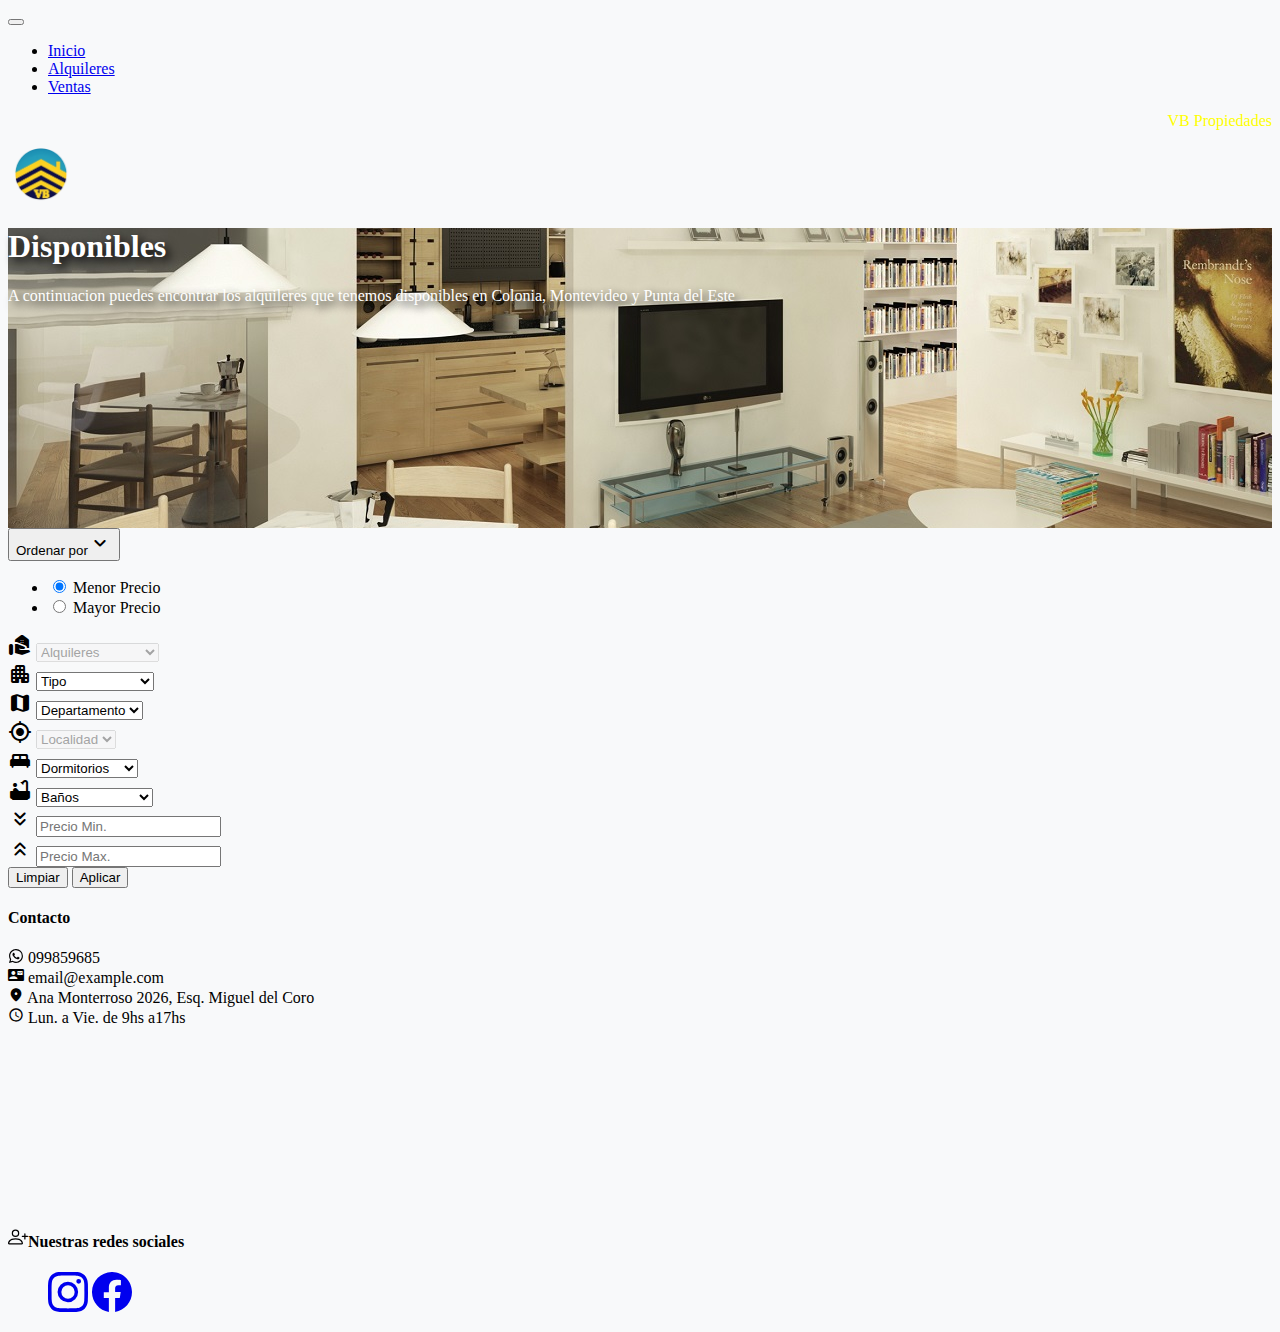
==== alquileres.html @ c2f3d042 "cambios navbar" ====
<!doctype html>
<html lang="es">

<head>
  <meta charset="utf-8">
  <meta name="viewport" content="width=device-width, initial-scale=1">
  <title>VB Propiedades</title>
  <link rel="shortcut icon" href="img/logo.png">
  <link href="https://cdn.jsdelivr.net/npm/bootstrap@5.0.2/dist/css/bootstrap.min.css" rel="stylesheet"
    integrity="sha384-EVSTQN3/azprG1Anm3QDgpJLIm9Nao0Yz1ztcQTwFspd3yD65VohhpuuCOmLASjC" crossorigin="anonymous">
  <link rel="canonical" href="https://getbootstrap.com/docs/5.0/examples/album/">
  <link rel="stylesheet" href="https://fonts.googleapis.com/css?family=Material+Icons+Round">
  <link rel="stylesheet" href="https://fonts.googleapis.com/css?family=Material+Icons">
  <link rel="stylesheet" href="style/inicio.css">


  <!-- Bootstrap core CSS -->
  <!-- <link href="../assets/dist/css/bootstrap.min.css" rel="stylesheet"> -->

  <style>
    .bd-placeholder-img {
      font-size: 1.125rem;
      text-anchor: middle;
      -webkit-user-select: none;
      -moz-user-select: none;
      user-select: none;
    }

    @media (min-width: 768px) {
      .bd-placeholder-img-lg {
        font-size: 3.5rem;
      }
    }
  </style>


</head>

<body>

  <header>
    <nav class="navbar navbar-expand-xl navbar-dark bg-dark" aria-label="Sixth navbar example">
        <div class="container-fluid">
          <a class="navbar-brand" href="#"></a>
          <button class="navbar-toggler" type="button" data-bs-toggle="collapse" data-bs-target="#navbarsExample06"
            aria-controls="navbarsExample06" aria-expanded="false" aria-label="Toggle navigation">
            <span class="navbar-toggler-icon"></span>
          </button>
  
          <div class="collapse navbar-collapse" id="navbarsExample06">
            <div class="col-8">
            <ul class="navbar-nav">
              <li class="nav-item">
                <a class="nav-link active" aria-current="page" href="index.html">Inicio</a>
              </li>
              <li class="nav-item">
                <a class="nav-link" href="alquileres.html">Alquileres</a>
              </li>
              <li class="nav-item">
                <a class="nav-link" href="ventas.html">Ventas</a>
              </li>
              <li class="nav-item dropdown" style="display: none;">
                <a class="nav-link dropdown-toggle" href="#" id="dropdown06" data-bs-toggle="dropdown"
                  aria-expanded="false">Mi Perfil</a>
                <ul class="dropdown-menu" aria-labelledby="dropdown06">
                  <li><a class="dropdown-item" href="my-perfil.html">Mi Perfil</a></li>
                  <li><a class="dropdown-item" href="publicacion.html">Publicar</a></li>
                  <li><a class="dropdown-item" href="index.html">Cerrar Sesion</a></li>
                </ul>
              </li>
            </ul>
          </div>
            <div class="col-4">
              <div class="row">
                <div class="col-10">
                <p style="text-align: right; color: yellow; margin-top: 15px;">VB Propiedades</p>
              </div>
              <div class="col-2">
              <img src="img/loguini_1.png" style="height: 1.5cm;">
            </div>
          </div>

          </div>
          </div>
        </div>
      </nav>
</header>

  <main>

    <section class="py-5 text-center" style="background-image: url(img/portada4.jpg); height: 300px;">
      <div>
        <div class="col-lg-6 col-md-8 mx-auto">
          <h1 class="fw-light portada">Disponibles</h1>
          <p class="lead portada">A continuacion puedes encontrar los alquileres que tenemos disponibles en Colonia,
            Montevideo y Punta del Este</p>
        </div>
      </div>
    </section>

    <div class="container album py-5 bg-light">
      <div class="container">
          <div class="container">

            <div class="d-grid gap-2 d-md-flex justify-content-md-end">
              <div class="btn-group" role="group">
                <button id="btnGroupDrop1" type="button" class="btn btn-light btn-sm" data-bs-toggle="dropdown"
                  aria-expanded="false">
                  Ordenar por<span class="material-icons-round">expand_more</span>
                </button>
                <ul class="dropdown-menu" aria-labelledby="btnGroupDrop1">
                  <li><input type="radio" class="btn-check" name="btnradio" id="sortAsc" autocomplete="off" checked>
                    <label class="dropdown-item btn-sm" for="sortAsc">Menor Precio</label>
                  </li>
                  <li><input type="radio" class="btn-check" name="btnradio" id="sortDesc" autocomplete="off">
                    <label class="dropdown-item btn-sm" for="sortDesc">Mayor Precio</label>
                  </li>
                </ul>
              </div>
            </div>
            <div class="row">
            <div class="col-lg-3">
            <div class="col-lg-12">
                <div class="col-sm-12 col-lg-12">
                  <div class="input-group mb-1">
                    <label class="input-group-text" for="inputGroupSelect01"><span
                        class="material-icons-round">real_estate_agent</span></label>
                    <select class="form-select" id="filterCategory" disabled>
                      <option value="0">Categoria</option>
                      <option value="Venta">Ventas</option>
                      <option value="Alquiler" selected>Alquileres</option>
                      <option value="3">Alquiler temporal</option>
                    </select>
                  </div>
                </div>
                <div class="col-sm-12 col-lg-12">
                  <div class="input-group mb-1">
                    <label class="input-group-text" for="inputGroupSelect01"><span
                        class="material-icons-round">apartment</span></label>
                    <select class="form-select" id="filterType">
                      <option value="0" selected>Tipo</option>
                      <option value="Apartamento">Apartamento</option>
                      <option value="Casa">Casa</option>
                      <option value="Local">Local Comercial</option>
                      <option value="Terreno">Terreno</option>
                    </select>
                  </div>
                </div>
                <div class="col-sm-12 col-lg-12">
                  <div class="input-group mb-1">
                    <label class="input-group-text" for="inputGroupSelect01"><span
                        class="material-icons-round">map</span></label>
                    <select class="form-select" id="filterDepartament">
                      <option value="0" selected>Departamento</option>
                      <option value="Colonia">Colonia</option>
                      <option value="Maldonado">Maldonado</option>
                      <option value="Montevideo">Montevideo</option>
                      <option value="Paysandú">Paysandú</option>
                    </select>
                  </div>
                </div>
                <div class="col-sm-12 col-lg-12" id="localidadGeneral">
                  <div class="input-group mb-1">
                    <label class="input-group-text" for="inputGroupSelect01"><span
                        class="material-icons-round">my_location</span></label>
                    <select class="form-select" id="filterLocation" disabled>
                      <option value="0" selected>Localidad</option>
                      <option value="1">opcion1</option>
                    </select>
                  </div>
                </div>
                <div class="col-sm-12 col-lg-12">
                  <div class="input-group mb-1">
                    <label class="input-group-text" for="inputGroupSelect01"><span
                        class="material-icons-round">king_bed</span></label>
                    <select class="form-select" id="filterBedrooms">
                      <option value="0" selected>Dormitorios</option>
                      <option value="1">1 Dormitorio</option>
                      <option value="2">2 Dormitorios</option>
                      <option value="3">3 Dormitorios</option>
                      <option value="4">4 Dormitorios</option>
                      <option value="5">5 Dormitorios</option>
                    </select>
                  </div>
                </div>
                <div class="col-sm-12 col-lg-12">
                  <div class="input-group mb-1">
                    <label class="input-group-text" for="inputGroupSelect01"><span
                        class="material-icons-round">bathtub</span></label>
                    <select class="form-select" id="filterToilets">
                      <option value="0" selected>Baños</option>
                      <option value="1">1 baño</option>
                      <option value="2">2 baños</option>
                      <option value="3">Mas de 2 baños</option>
                    </select>
                  </div>
                </div>
                <div class="col-sm-12 col-lg-12">
                  <div class="input-group mb-1">
                    <span class="material-icons-round input-group-text">keyboard_double_arrow_down</span>
                    <input type="number" id="filterMin" name="minCost" class="form-control" aria-label="Sizing example input"
                      aria-describedby="inputGroup-sizing-default" min="0" placeholder="Precio Min.">
                  </div>
                </div>
                <div class="col-sm-12 col-lg-12">
                  <div class="input-group mb-1">
                    <span class="material-icons-round input-group-text">keyboard_double_arrow_up</span>
                    <input type="number" id="filterMax" name="maxCost" class="form-control" aria-label="Sizing example input"
                      aria-describedby="inputGroup-sizing-default" min="0" placeholder="Precio Max.">
                  </div>
                </div>
                <div class="col-lg-6" style="display: none;"> <!-- Al final vemos si se queda-->
                  <div>
                    <div class="form-check form-switch">
                      <input class="form-check-input"
                        type="checkbox" id="filterGarage">
                      <label class="form-check-label" for="flexSwitchCheckDefault">Garage</label>
                    </div>
                    <h6>Garantias</h6>
                    <div class="form-check">
                      <input class="form-check-input" type="checkbox" value="" id="garantiaSin">
                      <label class="form-check-label" for="flexCheckDefault1">
                        Sin Garantia
                      </label>
                    </div>
                    <div class="form-check">
                      <input class="form-check-input" type="checkbox" value="" id="garantiaPorto">
                      <label class="form-check-label" for="flexCheckDefault2">
                        Porto Seguro
                      </label>
                    </div>
                    <div class="form-check">
                      <input class="form-check-input" type="checkbox" value="" id="garantiaAnda">
                      <label class="form-check-label" for="flexCheckDefault3">
                        Anda
                      </label>
                    </div>
                    <div class="form-check">
                      <input class="form-check-input" type="checkbox" value="" id="garantiaContaduria">
                      <label class="form-check-label" for="flexCheckDefault4">
                        Contaduria
                      </label>
                    </div>
                  </div>
                </div>
                <div>
                    <button type="button" class="btn btn-secondary btn-sm" id="clearRangeFilter">Limpiar</button>
                    <button type="button" class="btn btn-primary btn-sm"id="apliFilter">Aplicar</button>
                  </div>
            </div>
            </div>
            <div class="col-lg-9">
            <div class="row" id="listado-inmuebles"> </div></div></div>
          </div>
        </div>
      </div>

  </main>

  <footer class="text-muted">
    <div class="bg-dark">
      <div class="container">
        <div class="row">
          <div class="col-md-4 col-sm-6 col-lg-3 py-4 mb-1">
            <h4 class="text-white">Contacto</h4>
            <label class="text-muted"><svg xmlns="http://www.w3.org/2000/svg" width="16" height="14" fill="currentColor" class="bi bi-whatsapp" viewBox="0 0 16 16">
              <path d="M13.601 2.326A7.854 7.854 0 0 0 7.994 0C3.627 0 .068 3.558.064 7.926c0 1.399.366 2.76 1.057 3.965L0 16l4.204-1.102a7.933 7.933 0 0 0 3.79.965h.004c4.368 0 7.926-3.558 7.93-7.93A7.898 7.898 0 0 0 13.6 2.326zM7.994 14.521a6.573 6.573 0 0 1-3.356-.92l-.24-.144-2.494.654.666-2.433-.156-.251a6.56 6.56 0 0 1-1.007-3.505c0-3.626 2.957-6.584 6.591-6.584a6.56 6.56 0 0 1 4.66 1.931 6.557 6.557 0 0 1 1.928 4.66c-.004 3.639-2.961 6.592-6.592 6.592zm3.615-4.934c-.197-.099-1.17-.578-1.353-.646-.182-.065-.315-.099-.445.099-.133.197-.513.646-.627.775-.114.133-.232.148-.43.05-.197-.1-.836-.308-1.592-.985-.59-.525-.985-1.175-1.103-1.372-.114-.198-.011-.304.088-.403.087-.088.197-.232.296-.346.1-.114.133-.198.198-.33.065-.134.034-.248-.015-.347-.05-.099-.445-1.076-.612-1.47-.16-.389-.323-.335-.445-.34-.114-.007-.247-.007-.38-.007a.729.729 0 0 0-.529.247c-.182.198-.691.677-.691 1.654 0 .977.71 1.916.81 2.049.098.133 1.394 2.132 3.383 2.992.47.205.84.326 1.129.418.475.152.904.129 1.246.08.38-.058 1.171-.48 1.338-.943.164-.464.164-.86.114-.943-.049-.084-.182-.133-.38-.232z"/>
            </svg> 099859685</label><br>
            <label class="text-muted"><span class="material-icons-round icons">contact_mail</span> email@example.com</label><br>
            <label class="text-muted"><span class="material-icons-round icons">location_on</span> Ana Monterroso 2026, Esq. Miguel del Coro</label><br>
            <label class="text-muted"><span class="material-icons-round icons">schedule</span> Lun. a Vie. de 9hs a17hs</label><br>
          </div>
          <div class="col-md-4 col-sm-6 col-lg-4 px-2 pt-2 mb-1 text-center">
            <iframe src="https://www.google.com/maps/embed?pb=!1m14!1m8!1m3!1d3272.199566980126!2d-56.171089!3d-34.901441!3m2!1i1024!2i768!4f13.1!3m3!1m2!1s0x959f81b28ebfed79%3A0xdd424a3b7adee5b6!2sC.%20Ana%20Monterroso%20de%20Lavalleja%202026%2C%2011200%20Montevideo%2C%20Departamento%20de%20Montevideo!5e0!3m2!1ses!2suy!4v1661746018863!5m2!1ses!2suy" width="250" height="175" style="border:0;" allowfullscreen="" loading="lazy" referrerpolicy="no-referrer-when-downgrade"></iframe>
          </div>
          <div class="col-md-4 col-sm-6 col-lg-4 offset-md-1 py-4">
            <h4 class="text-white"><svg xmlns="http://www.w3.org/2000/svg" width="20" height="20" fill="currentColor" class="bi bi-person-plus" viewBox="0 0 16 16">
              <path d="M6 8a3 3 0 1 0 0-6 3 3 0 0 0 0 6zm2-3a2 2 0 1 1-4 0 2 2 0 0 1 4 0zm4 8c0 1-1 1-1 1H1s-1 0-1-1 1-4 6-4 6 3 6 4zm-1-.004c-.001-.246-.154-.986-.832-1.664C9.516 10.68 8.289 10 6 10c-2.29 0-3.516.68-4.168 1.332-.678.678-.83 1.418-.832 1.664h10z"/>
              <path fill-rule="evenodd" d="M13.5 5a.5.5 0 0 1 .5.5V7h1.5a.5.5 0 0 1 0 1H14v1.5a.5.5 0 0 1-1 0V8h-1.5a.5.5 0 0 1 0-1H13V5.5a.5.5 0 0 1 .5-.5z"/>
            </svg>Nuestras redes sociales</h4>
            <ul class="list-unstyled">
              <a href="https://instagram.com/vbpropiedadesuy?utm_medium=copy_link" class="text-white"><svg xmlns="http://www.w3.org/2000/svg" width="40" height="40" fill="currentColor" class="bi bi-instagram" viewBox="0 0 16 16">
                <path d="M8 0C5.829 0 5.556.01 4.703.048 3.85.088 3.269.222 2.76.42a3.917 3.917 0 0 0-1.417.923A3.927 3.927 0 0 0 .42 2.76C.222 3.268.087 3.85.048 4.7.01 5.555 0 5.827 0 8.001c0 2.172.01 2.444.048 3.297.04.852.174 1.433.372 1.942.205.526.478.972.923 1.417.444.445.89.719 1.416.923.51.198 1.09.333 1.942.372C5.555 15.99 5.827 16 8 16s2.444-.01 3.298-.048c.851-.04 1.434-.174 1.943-.372a3.916 3.916 0 0 0 1.416-.923c.445-.445.718-.891.923-1.417.197-.509.332-1.09.372-1.942C15.99 10.445 16 10.173 16 8s-.01-2.445-.048-3.299c-.04-.851-.175-1.433-.372-1.941a3.926 3.926 0 0 0-.923-1.417A3.911 3.911 0 0 0 13.24.42c-.51-.198-1.092-.333-1.943-.372C10.443.01 10.172 0 7.998 0h.003zm-.717 1.442h.718c2.136 0 2.389.007 3.232.046.78.035 1.204.166 1.486.275.373.145.64.319.92.599.28.28.453.546.598.92.11.281.24.705.275 1.485.039.843.047 1.096.047 3.231s-.008 2.389-.047 3.232c-.035.78-.166 1.203-.275 1.485a2.47 2.47 0 0 1-.599.919c-.28.28-.546.453-.92.598-.28.11-.704.24-1.485.276-.843.038-1.096.047-3.232.047s-2.39-.009-3.233-.047c-.78-.036-1.203-.166-1.485-.276a2.478 2.478 0 0 1-.92-.598 2.48 2.48 0 0 1-.6-.92c-.109-.281-.24-.705-.275-1.485-.038-.843-.046-1.096-.046-3.233 0-2.136.008-2.388.046-3.231.036-.78.166-1.204.276-1.486.145-.373.319-.64.599-.92.28-.28.546-.453.92-.598.282-.11.705-.24 1.485-.276.738-.034 1.024-.044 2.515-.045v.002zm4.988 1.328a.96.96 0 1 0 0 1.92.96.96 0 0 0 0-1.92zm-4.27 1.122a4.109 4.109 0 1 0 0 8.217 4.109 4.109 0 0 0 0-8.217zm0 1.441a2.667 2.667 0 1 1 0 5.334 2.667 2.667 0 0 1 0-5.334z"/>
              </svg></a>
              <a href="https://www.facebook.com/VB-Propiedades-117550889682355/" class="text-white"><svg xmlns="http://www.w3.org/2000/svg" width="40" height="40" fill="currentColor" class="bi bi-facebook" viewBox="0 0 16 16">
                <path d="M16 8.049c0-4.446-3.582-8.05-8-8.05C3.58 0-.002 3.603-.002 8.05c0 4.017 2.926 7.347 6.75 7.951v-5.625h-2.03V8.05H6.75V6.275c0-2.017 1.195-3.131 3.022-3.131.876 0 1.791.157 1.791.157v1.98h-1.009c-.993 0-1.303.621-1.303 1.258v1.51h2.218l-.354 2.326H9.25V16c3.824-.604 6.75-3.934 6.75-7.951z"/>
              </svg></a>
              <li  style="display: none;"><a href="conultas.html" class="text-white">Consultas</a></li>
            </ul>
          </div>
        </div>
      </div>
    </div>
  </footer>
 

  <script src="js/bootstrap.bundle.min.js"></script>
  <script src="js/init.js"></script>
  <script src="js/alquileres.js"></script>


</body>

</html>
---- style/inicio.css ----
.portada {
    color: white;
    text-shadow: 4px 4px 10px black;
}
p.portada {
    color: white;
    text-shadow: 4px 4px 10px black;
}
.alinear {
    align-self: flex-end;
}
body {
    background-color: #F8F9FA;
}
.icons {
    font-size: 16px;
}
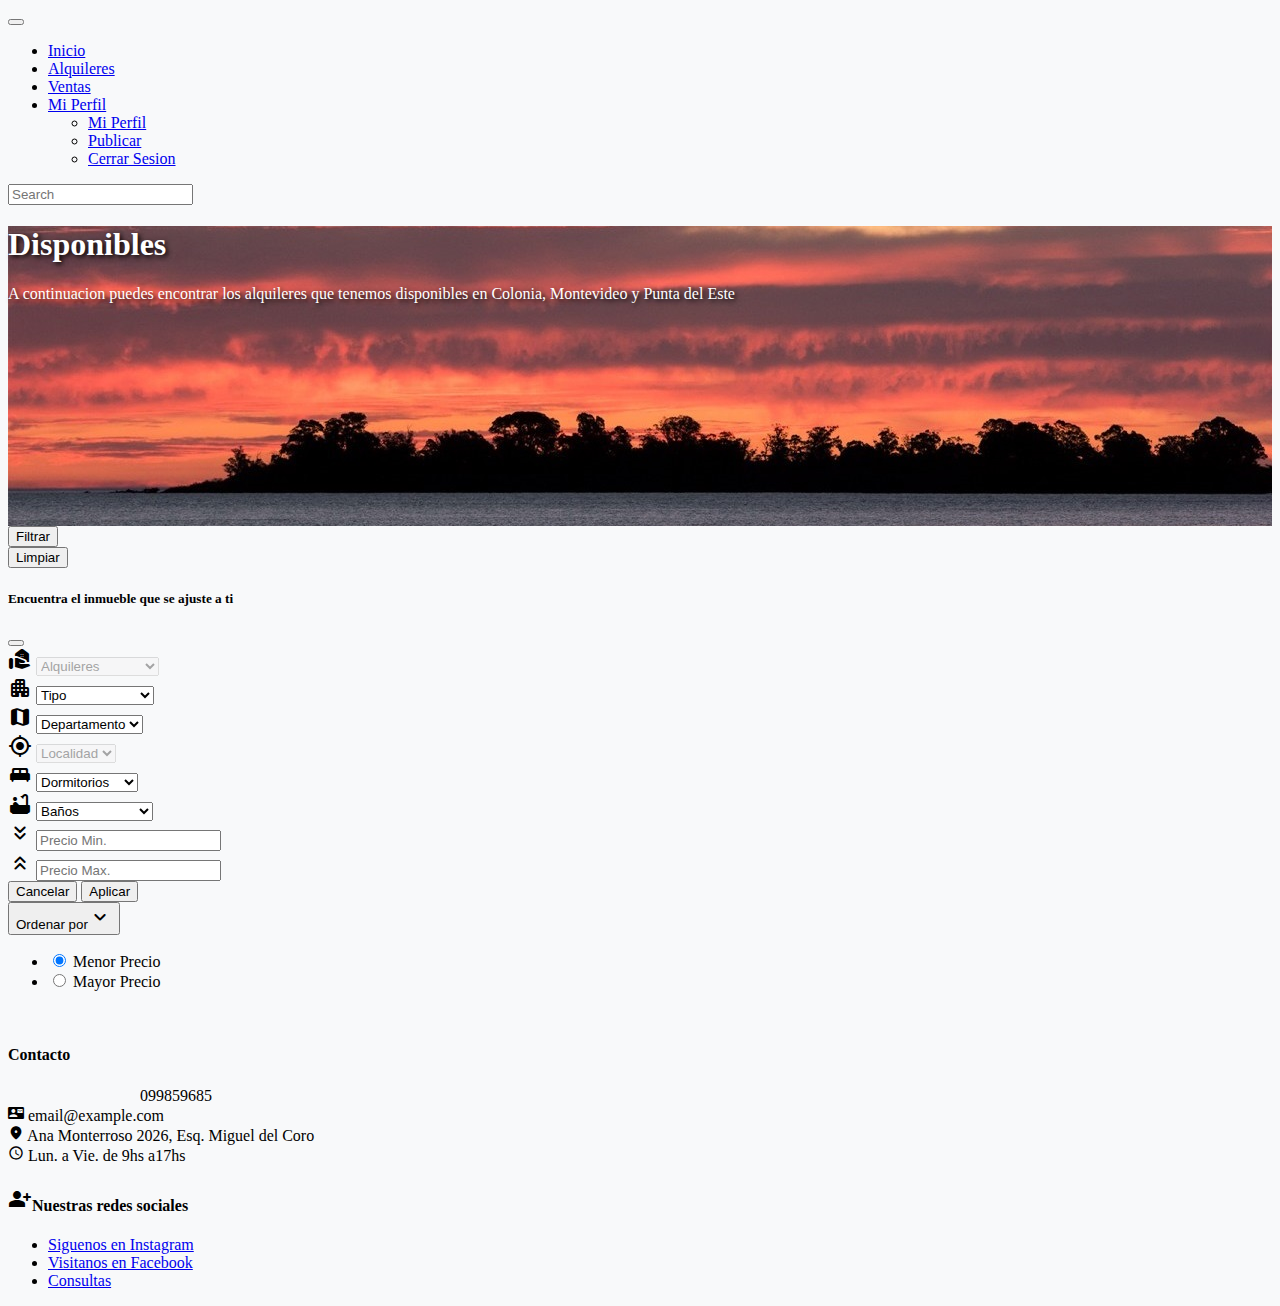
==== commit 05320974: "Cambios en info inmueble" ====
--- a/alquileres.html
+++ b/alquileres.html
@@ -40,56 +40,46 @@
 
   <header>
     <nav class="navbar navbar-expand-xl navbar-dark bg-dark" aria-label="Sixth navbar example">
-        <div class="container-fluid">
-          <a class="navbar-brand" href="#"></a>
-          <button class="navbar-toggler" type="button" data-bs-toggle="collapse" data-bs-target="#navbarsExample06"
-            aria-controls="navbarsExample06" aria-expanded="false" aria-label="Toggle navigation">
-            <span class="navbar-toggler-icon"></span>
-          </button>
-  
-          <div class="collapse navbar-collapse" id="navbarsExample06">
-            <div class="col-8">
-            <ul class="navbar-nav">
-              <li class="nav-item">
-                <a class="nav-link active" aria-current="page" href="index.html">Inicio</a>
-              </li>
-              <li class="nav-item">
-                <a class="nav-link" href="alquileres.html">Alquileres</a>
-              </li>
-              <li class="nav-item">
-                <a class="nav-link" href="ventas.html">Ventas</a>
-              </li>
-              <li class="nav-item dropdown" style="display: none;">
-                <a class="nav-link dropdown-toggle" href="#" id="dropdown06" data-bs-toggle="dropdown"
-                  aria-expanded="false">Mi Perfil</a>
-                <ul class="dropdown-menu" aria-labelledby="dropdown06">
-                  <li><a class="dropdown-item" href="my-perfil.html">Mi Perfil</a></li>
-                  <li><a class="dropdown-item" href="publicacion.html">Publicar</a></li>
-                  <li><a class="dropdown-item" href="index.html">Cerrar Sesion</a></li>
-                </ul>
-              </li>
-            </ul>
-          </div>
-            <div class="col-4">
-              <div class="row">
-                <div class="col-10">
-                <p style="text-align: right; color: yellow; margin-top: 15px;">VB Propiedades</p>
-              </div>
-              <div class="col-2">
-              <img src="img/loguini_1.png" style="height: 1.5cm;">
-            </div>
-          </div>
-
-          </div>
-          </div>
+      <div class="container-fluid">
+        <a class="navbar-brand" href="#"></a>
+        <button class="navbar-toggler" type="button" data-bs-toggle="collapse" data-bs-target="#navbarsExample06"
+          aria-controls="navbarsExample06" aria-expanded="false" aria-label="Toggle navigation">
+          <span class="navbar-toggler-icon"></span>
+        </button>
+
+        <div class="collapse navbar-collapse" id="navbarsExample06">
+          <ul class="navbar-nav me-auto mb-2 mb-xl-0">
+            <li class="nav-item">
+              <a class="nav-link active" aria-current="page" href="index.html">Inicio</a>
+            </li>
+            <li class="nav-item">
+              <a class="nav-link" href="alquileres.html">Alquileres</a>
+            </li>
+            <li class="nav-item">
+              <a class="nav-link" href="ventas.html">Ventas</a>
+            </li>
+            <li class="nav-item dropdown">
+              <a class="nav-link dropdown-toggle" href="#" id="dropdown06" data-bs-toggle="dropdown"
+                aria-expanded="false">Mi Perfil</a>
+              <ul class="dropdown-menu" aria-labelledby="dropdown06">
+                <li><a class="dropdown-item" href="my-perfil.html">Mi Perfil</a></li>
+                <li><a class="dropdown-item" href="publicacion.html">Publicar</a></li>
+                <li><a class="dropdown-item" href="index.html">Cerrar Sesion</a></li>
+              </ul>
+            </li>
+          </ul>
+          <form>
+            <input class="form-control" type="text" placeholder="Search" aria-label="Search">
+          </form>
         </div>
-      </nav>
-</header>
+      </div>
+    </nav>
+  </header>
 
   <main>
 
-    <section class="py-5 text-center" style="background-image: url(img/portada4.jpg); height: 300px;">
-      <div>
+    <section class="py-5 text-center" style="background-image: url(img/portada.jpg); height: 300px;">
+      <div class="row py-lg-5">
         <div class="col-lg-6 col-md-8 mx-auto">
           <h1 class="fw-light portada">Disponibles</h1>
           <p class="lead portada">A continuacion puedes encontrar los alquileres que tenemos disponibles en Colonia,
@@ -100,6 +90,169 @@
 
     <div class="container album py-5 bg-light">
       <div class="container">
+
+        <div>
+
+          <div class="d-grid gap-2 d-md-flex justify-content-md-end">
+            <!-- Button trigger modal -->
+            <button type="button" class="btn btn-secondary btn-sm mb-3" data-bs-toggle="modal"
+              data-bs-target="#exampleModal">
+              Filtrar
+            </button>
+            <div>
+              <button type="button" class="btn btn-light" id="clearRangeFilter">Limpiar</button>
+            </div>
+          </div>
+
+          <!-- Modal -->
+          <div class="modal fade" id="exampleModal" tabindex="-1" aria-labelledby="exampleModalLabel"
+            aria-hidden="true">
+            <div class="modal-dialog">
+              <div class="modal-content">
+                <div class="modal-header">
+                  <h5 class="modal-title" id="exampleModalLabel">Encuentra el inmueble que se ajuste a ti</h5>
+                  <button type="button" class="btn-close" data-bs-dismiss="modal" aria-label="Close"></button>
+                </div>
+                <div class="modal-body">
+                  <div class="container">
+                    <div class="row">
+                      <div class="col-sm-12 col-lg-6">
+                        <div class="input-group mb-1">
+                          <label class="input-group-text" for="inputGroupSelect01"><span
+                              class="material-icons-round">real_estate_agent</span></label>
+                          <select class="form-select" id="filterCategory" disabled>
+                            <option value="0">Categoria</option>
+                            <option value="Venta">Ventas</option>
+                            <option value="Alquiler" selected>Alquileres</option>
+                            <option value="3">Alquiler temporal</option>
+                          </select>
+                        </div>
+                      </div>
+                      <div class="col-sm-12 col-lg-6">
+                        <div class="input-group mb-1">
+                          <label class="input-group-text" for="inputGroupSelect01"><span
+                              class="material-icons-round">apartment</span></label>
+                          <select class="form-select" id="filterType">
+                            <option value="0" selected>Tipo</option>
+                            <option value="Apartamento">Apartamento</option>
+                            <option value="Casa">Casa</option>
+                            <option value="Local">Local Comercial</option>
+                            <option value="Terreno">Terreno</option>
+                          </select>
+                        </div>
+                      </div>
+                      <div class="col-sm-12 col-lg-6">
+                        <div class="input-group mb-1">
+                          <label class="input-group-text" for="inputGroupSelect01"><span
+                              class="material-icons-round">map</span></label>
+                          <select class="form-select" id="filterDepartament">
+                            <option value="0" selected>Departamento</option>
+                            <option value="Colonia">Colonia</option>
+                            <option value="Maldonado">Maldonado</option>
+                            <option value="Montevideo">Montevideo</option>
+                            <option value="Paysandú">Paysandú</option>
+                          </select>
+                        </div>
+                      </div>
+                      <div class="col-sm-12 col-lg-6" id="localidadGeneral">
+                        <div class="input-group mb-1">
+                          <label class="input-group-text" for="inputGroupSelect01"><span
+                              class="material-icons-round">my_location</span></label>
+                          <select class="form-select" id="filterLocation" disabled>
+                            <option value="0" selected>Localidad</option>
+                            <option value="1">opcion1</option>
+                          </select>
+                        </div>
+                      </div>
+                      <div class="col-sm-12 col-lg-6">
+                        <div class="input-group mb-1">
+                          <label class="input-group-text" for="inputGroupSelect01"><span
+                              class="material-icons-round">king_bed</span></label>
+                          <select class="form-select" id="filterBedrooms">
+                            <option value="0" selected>Dormitorios</option>
+                            <option value="1">1 Dormitorio</option>
+                            <option value="2">2 Dormitorios</option>
+                            <option value="3">3 Dormitorios</option>
+                            <option value="4">4 Dormitorios</option>
+                            <option value="5">5 Dormitorios</option>
+                          </select>
+                        </div>
+                      </div>
+                      <div class="col-sm-12 col-lg-6">
+                        <div class="input-group mb-1">
+                          <label class="input-group-text" for="inputGroupSelect01"><span
+                              class="material-icons-round">bathtub</span></label>
+                          <select class="form-select" id="filterToilets">
+                            <option value="0" selected>Baños</option>
+                            <option value="1">1 baño</option>
+                            <option value="2">2 baños</option>
+                            <option value="3">Mas de 2 baños</option>
+                          </select>
+                        </div>
+                      </div>
+                      <div class="col-sm-12 col-lg-6">
+                        <div class="input-group mb-1">
+                          <span class="material-icons-round input-group-text">keyboard_double_arrow_down</span>
+                          <input type="number" id="filterMin" name="minCost" class="form-control"
+                            aria-label="Sizing example input" aria-describedby="inputGroup-sizing-default" min="0"
+                            placeholder="Precio Min.">
+                        </div>
+                      </div>
+                      <div class="col-sm-12 col-lg-6">
+                        <div class="input-group mb-1">
+                          <span class="material-icons-round input-group-text">keyboard_double_arrow_up</span>
+                          <input type="number" id="filterMax" name="maxCost" class="form-control"
+                            aria-label="Sizing example input" aria-describedby="inputGroup-sizing-default" min="0"
+                            placeholder="Precio Max.">
+                        </div>
+                      </div>
+                      <div class="col-lg-6" style="display: none;">
+                        <!-- Al final vemos si se queda-->
+                        <div>
+                          <div class="form-check form-switch">
+                            <input class="form-check-input" type="checkbox" id="filterGarage">
+                            <label class="form-check-label" for="flexSwitchCheckDefault">Garage</label>
+                          </div>
+                          <h6>Garantias</h6>
+                          <div class="form-check">
+                            <input class="form-check-input" type="checkbox" value="" id="garantiaSin">
+                            <label class="form-check-label" for="flexCheckDefault1">
+                              Sin Garantia
+                            </label>
+                          </div>
+                          <div class="form-check">
+                            <input class="form-check-input" type="checkbox" value="" id="garantiaPorto">
+                            <label class="form-check-label" for="flexCheckDefault2">
+                              Porto Seguro
+                            </label>
+                          </div>
+                          <div class="form-check">
+                            <input class="form-check-input" type="checkbox" value="" id="garantiaAnda">
+                            <label class="form-check-label" for="flexCheckDefault3">
+                              Anda
+                            </label>
+                          </div>
+                          <div class="form-check">
+                            <input class="form-check-input" type="checkbox" value="" id="garantiaContaduria">
+                            <label class="form-check-label" for="flexCheckDefault4">
+                              Contaduria
+                            </label>
+                          </div>
+                        </div>
+                      </div>
+                    </div>
+                  </div>
+                  <div class="modal-footer">
+                    <button type="button" class="btn btn-secondary btn-sm" data-bs-dismiss="modal">Cancelar</button>
+                    <button type="button" class="btn btn-primary btn-sm" data-bs-dismiss="modal"
+                      id="apliFilter">Aplicar</button>
+                  </div>
+                </div>
+              </div>
+            </div>
+          </div>
+
+
           <div class="container">
 
             <div class="d-grid gap-2 d-md-flex justify-content-md-end">
@@ -118,139 +271,8 @@
                 </ul>
               </div>
             </div>
-            <div class="row">
-            <div class="col-lg-3">
-            <div class="col-lg-12">
-                <div class="col-sm-12 col-lg-12">
-                  <div class="input-group mb-1">
-                    <label class="input-group-text" for="inputGroupSelect01"><span
-                        class="material-icons-round">real_estate_agent</span></label>
-                    <select class="form-select" id="filterCategory" disabled>
-                      <option value="0">Categoria</option>
-                      <option value="Venta">Ventas</option>
-                      <option value="Alquiler" selected>Alquileres</option>
-                      <option value="3">Alquiler temporal</option>
-                    </select>
-                  </div>
-                </div>
-                <div class="col-sm-12 col-lg-12">
-                  <div class="input-group mb-1">
-                    <label class="input-group-text" for="inputGroupSelect01"><span
-                        class="material-icons-round">apartment</span></label>
-                    <select class="form-select" id="filterType">
-                      <option value="0" selected>Tipo</option>
-                      <option value="Apartamento">Apartamento</option>
-                      <option value="Casa">Casa</option>
-                      <option value="Local">Local Comercial</option>
-                      <option value="Terreno">Terreno</option>
-                    </select>
-                  </div>
-                </div>
-                <div class="col-sm-12 col-lg-12">
-                  <div class="input-group mb-1">
-                    <label class="input-group-text" for="inputGroupSelect01"><span
-                        class="material-icons-round">map</span></label>
-                    <select class="form-select" id="filterDepartament">
-                      <option value="0" selected>Departamento</option>
-                      <option value="Colonia">Colonia</option>
-                      <option value="Maldonado">Maldonado</option>
-                      <option value="Montevideo">Montevideo</option>
-                      <option value="Paysandú">Paysandú</option>
-                    </select>
-                  </div>
-                </div>
-                <div class="col-sm-12 col-lg-12" id="localidadGeneral">
-                  <div class="input-group mb-1">
-                    <label class="input-group-text" for="inputGroupSelect01"><span
-                        class="material-icons-round">my_location</span></label>
-                    <select class="form-select" id="filterLocation" disabled>
-                      <option value="0" selected>Localidad</option>
-                      <option value="1">opcion1</option>
-                    </select>
-                  </div>
-                </div>
-                <div class="col-sm-12 col-lg-12">
-                  <div class="input-group mb-1">
-                    <label class="input-group-text" for="inputGroupSelect01"><span
-                        class="material-icons-round">king_bed</span></label>
-                    <select class="form-select" id="filterBedrooms">
-                      <option value="0" selected>Dormitorios</option>
-                      <option value="1">1 Dormitorio</option>
-                      <option value="2">2 Dormitorios</option>
-                      <option value="3">3 Dormitorios</option>
-                      <option value="4">4 Dormitorios</option>
-                      <option value="5">5 Dormitorios</option>
-                    </select>
-                  </div>
-                </div>
-                <div class="col-sm-12 col-lg-12">
-                  <div class="input-group mb-1">
-                    <label class="input-group-text" for="inputGroupSelect01"><span
-                        class="material-icons-round">bathtub</span></label>
-                    <select class="form-select" id="filterToilets">
-                      <option value="0" selected>Baños</option>
-                      <option value="1">1 baño</option>
-                      <option value="2">2 baños</option>
-                      <option value="3">Mas de 2 baños</option>
-                    </select>
-                  </div>
-                </div>
-                <div class="col-sm-12 col-lg-12">
-                  <div class="input-group mb-1">
-                    <span class="material-icons-round input-group-text">keyboard_double_arrow_down</span>
-                    <input type="number" id="filterMin" name="minCost" class="form-control" aria-label="Sizing example input"
-                      aria-describedby="inputGroup-sizing-default" min="0" placeholder="Precio Min.">
-                  </div>
-                </div>
-                <div class="col-sm-12 col-lg-12">
-                  <div class="input-group mb-1">
-                    <span class="material-icons-round input-group-text">keyboard_double_arrow_up</span>
-                    <input type="number" id="filterMax" name="maxCost" class="form-control" aria-label="Sizing example input"
-                      aria-describedby="inputGroup-sizing-default" min="0" placeholder="Precio Max.">
-                  </div>
-                </div>
-                <div class="col-lg-6" style="display: none;"> <!-- Al final vemos si se queda-->
-                  <div>
-                    <div class="form-check form-switch">
-                      <input class="form-check-input"
-                        type="checkbox" id="filterGarage">
-                      <label class="form-check-label" for="flexSwitchCheckDefault">Garage</label>
-                    </div>
-                    <h6>Garantias</h6>
-                    <div class="form-check">
-                      <input class="form-check-input" type="checkbox" value="" id="garantiaSin">
-                      <label class="form-check-label" for="flexCheckDefault1">
-                        Sin Garantia
-                      </label>
-                    </div>
-                    <div class="form-check">
-                      <input class="form-check-input" type="checkbox" value="" id="garantiaPorto">
-                      <label class="form-check-label" for="flexCheckDefault2">
-                        Porto Seguro
-                      </label>
-                    </div>
-                    <div class="form-check">
-                      <input class="form-check-input" type="checkbox" value="" id="garantiaAnda">
-                      <label class="form-check-label" for="flexCheckDefault3">
-                        Anda
-                      </label>
-                    </div>
-                    <div class="form-check">
-                      <input class="form-check-input" type="checkbox" value="" id="garantiaContaduria">
-                      <label class="form-check-label" for="flexCheckDefault4">
-                        Contaduria
-                      </label>
-                    </div>
-                  </div>
-                </div>
-                <div>
-                    <button type="button" class="btn btn-secondary btn-sm" id="clearRangeFilter">Limpiar</button>
-                    <button type="button" class="btn btn-primary btn-sm"id="apliFilter">Aplicar</button>
-                  </div>
-            </div>
-            </div>
-            <div class="col-lg-9">
-            <div class="row" id="listado-inmuebles"> </div></div></div>
+            <br>
+            <div class="row" id="listado-inmuebles"> </div>
           </div>
         </div>
       </div>
@@ -261,36 +283,29 @@
     <div class="bg-dark">
       <div class="container">
         <div class="row">
-          <div class="col-md-4 col-sm-6 col-lg-3 py-4 mb-1">
+          <div class="col-sm-8 col-md-7 py-4 mb-1">
             <h4 class="text-white">Contacto</h4>
-            <label class="text-muted"><svg xmlns="http://www.w3.org/2000/svg" width="16" height="14" fill="currentColor" class="bi bi-whatsapp" viewBox="0 0 16 16">
-              <path d="M13.601 2.326A7.854 7.854 0 0 0 7.994 0C3.627 0 .068 3.558.064 7.926c0 1.399.366 2.76 1.057 3.965L0 16l4.204-1.102a7.933 7.933 0 0 0 3.79.965h.004c4.368 0 7.926-3.558 7.93-7.93A7.898 7.898 0 0 0 13.6 2.326zM7.994 14.521a6.573 6.573 0 0 1-3.356-.92l-.24-.144-2.494.654.666-2.433-.156-.251a6.56 6.56 0 0 1-1.007-3.505c0-3.626 2.957-6.584 6.591-6.584a6.56 6.56 0 0 1 4.66 1.931 6.557 6.557 0 0 1 1.928 4.66c-.004 3.639-2.961 6.592-6.592 6.592zm3.615-4.934c-.197-.099-1.17-.578-1.353-.646-.182-.065-.315-.099-.445.099-.133.197-.513.646-.627.775-.114.133-.232.148-.43.05-.197-.1-.836-.308-1.592-.985-.59-.525-.985-1.175-1.103-1.372-.114-.198-.011-.304.088-.403.087-.088.197-.232.296-.346.1-.114.133-.198.198-.33.065-.134.034-.248-.015-.347-.05-.099-.445-1.076-.612-1.47-.16-.389-.323-.335-.445-.34-.114-.007-.247-.007-.38-.007a.729.729 0 0 0-.529.247c-.182.198-.691.677-.691 1.654 0 .977.71 1.916.81 2.049.098.133 1.394 2.132 3.383 2.992.47.205.84.326 1.129.418.475.152.904.129 1.246.08.38-.058 1.171-.48 1.338-.943.164-.464.164-.86.114-.943-.049-.084-.182-.133-.38-.232z"/>
-            </svg> 099859685</label><br>
-            <label class="text-muted"><span class="material-icons-round icons">contact_mail</span> email@example.com</label><br>
-            <label class="text-muted"><span class="material-icons-round icons">location_on</span> Ana Monterroso 2026, Esq. Miguel del Coro</label><br>
-            <label class="text-muted"><span class="material-icons-round icons">schedule</span> Lun. a Vie. de 9hs a17hs</label><br>
-          </div>
-          <div class="col-md-4 col-sm-6 col-lg-4 px-2 pt-2 mb-1 text-center">
-            <iframe src="https://www.google.com/maps/embed?pb=!1m14!1m8!1m3!1d3272.199566980126!2d-56.171089!3d-34.901441!3m2!1i1024!2i768!4f13.1!3m3!1m2!1s0x959f81b28ebfed79%3A0xdd424a3b7adee5b6!2sC.%20Ana%20Monterroso%20de%20Lavalleja%202026%2C%2011200%20Montevideo%2C%20Departamento%20de%20Montevideo!5e0!3m2!1ses!2suy!4v1661746018863!5m2!1ses!2suy" width="250" height="175" style="border:0;" allowfullscreen="" loading="lazy" referrerpolicy="no-referrer-when-downgrade"></iframe>
-          </div>
-          <div class="col-md-4 col-sm-6 col-lg-4 offset-md-1 py-4">
-            <h4 class="text-white"><svg xmlns="http://www.w3.org/2000/svg" width="20" height="20" fill="currentColor" class="bi bi-person-plus" viewBox="0 0 16 16">
-              <path d="M6 8a3 3 0 1 0 0-6 3 3 0 0 0 0 6zm2-3a2 2 0 1 1-4 0 2 2 0 0 1 4 0zm4 8c0 1-1 1-1 1H1s-1 0-1-1 1-4 6-4 6 3 6 4zm-1-.004c-.001-.246-.154-.986-.832-1.664C9.516 10.68 8.289 10 6 10c-2.29 0-3.516.68-4.168 1.332-.678.678-.83 1.418-.832 1.664h10z"/>
-              <path fill-rule="evenodd" d="M13.5 5a.5.5 0 0 1 .5.5V7h1.5a.5.5 0 0 1 0 1H14v1.5a.5.5 0 0 1-1 0V8h-1.5a.5.5 0 0 1 0-1H13V5.5a.5.5 0 0 1 .5-.5z"/>
-            </svg>Nuestras redes sociales</h4>
+            <label class="text-muted"><span class="material-icons-round icons">whatsapp</span> 099859685</label><br>
+            <label class="text-muted"><span class="material-icons-round icons">contact_mail</span>
+              email@example.com</label><br>
+            <label class="text-muted"><span class="material-icons-round icons">location_on</span> Ana Monterroso 2026,
+              Esq. Miguel del Coro</label><br>
+            <label class="text-muted"><span class="material-icons-round icons">schedule</span> Lun. a Vie. de 9hs
+              a17hs</label><br>
+          </div>
+          <div class="col-sm-4 offset-md-1 py-4">
+            <h4 class="text-white"><span class="material-icons-round">person_add_alt</span>Nuestras redes sociales</h4>
             <ul class="list-unstyled">
-              <a href="https://instagram.com/vbpropiedadesuy?utm_medium=copy_link" class="text-white"><svg xmlns="http://www.w3.org/2000/svg" width="40" height="40" fill="currentColor" class="bi bi-instagram" viewBox="0 0 16 16">
-                <path d="M8 0C5.829 0 5.556.01 4.703.048 3.85.088 3.269.222 2.76.42a3.917 3.917 0 0 0-1.417.923A3.927 3.927 0 0 0 .42 2.76C.222 3.268.087 3.85.048 4.7.01 5.555 0 5.827 0 8.001c0 2.172.01 2.444.048 3.297.04.852.174 1.433.372 1.942.205.526.478.972.923 1.417.444.445.89.719 1.416.923.51.198 1.09.333 1.942.372C5.555 15.99 5.827 16 8 16s2.444-.01 3.298-.048c.851-.04 1.434-.174 1.943-.372a3.916 3.916 0 0 0 1.416-.923c.445-.445.718-.891.923-1.417.197-.509.332-1.09.372-1.942C15.99 10.445 16 10.173 16 8s-.01-2.445-.048-3.299c-.04-.851-.175-1.433-.372-1.941a3.926 3.926 0 0 0-.923-1.417A3.911 3.911 0 0 0 13.24.42c-.51-.198-1.092-.333-1.943-.372C10.443.01 10.172 0 7.998 0h.003zm-.717 1.442h.718c2.136 0 2.389.007 3.232.046.78.035 1.204.166 1.486.275.373.145.64.319.92.599.28.28.453.546.598.92.11.281.24.705.275 1.485.039.843.047 1.096.047 3.231s-.008 2.389-.047 3.232c-.035.78-.166 1.203-.275 1.485a2.47 2.47 0 0 1-.599.919c-.28.28-.546.453-.92.598-.28.11-.704.24-1.485.276-.843.038-1.096.047-3.232.047s-2.39-.009-3.233-.047c-.78-.036-1.203-.166-1.485-.276a2.478 2.478 0 0 1-.92-.598 2.48 2.48 0 0 1-.6-.92c-.109-.281-.24-.705-.275-1.485-.038-.843-.046-1.096-.046-3.233 0-2.136.008-2.388.046-3.231.036-.78.166-1.204.276-1.486.145-.373.319-.64.599-.92.28-.28.546-.453.92-.598.282-.11.705-.24 1.485-.276.738-.034 1.024-.044 2.515-.045v.002zm4.988 1.328a.96.96 0 1 0 0 1.92.96.96 0 0 0 0-1.92zm-4.27 1.122a4.109 4.109 0 1 0 0 8.217 4.109 4.109 0 0 0 0-8.217zm0 1.441a2.667 2.667 0 1 1 0 5.334 2.667 2.667 0 0 1 0-5.334z"/>
-              </svg></a>
-              <a href="https://www.facebook.com/VB-Propiedades-117550889682355/" class="text-white"><svg xmlns="http://www.w3.org/2000/svg" width="40" height="40" fill="currentColor" class="bi bi-facebook" viewBox="0 0 16 16">
-                <path d="M16 8.049c0-4.446-3.582-8.05-8-8.05C3.58 0-.002 3.603-.002 8.05c0 4.017 2.926 7.347 6.75 7.951v-5.625h-2.03V8.05H6.75V6.275c0-2.017 1.195-3.131 3.022-3.131.876 0 1.791.157 1.791.157v1.98h-1.009c-.993 0-1.303.621-1.303 1.258v1.51h2.218l-.354 2.326H9.25V16c3.824-.604 6.75-3.934 6.75-7.951z"/>
-              </svg></a>
-              <li  style="display: none;"><a href="conultas.html" class="text-white">Consultas</a></li>
+              <li><a href="https://instagram.com/vbpropiedadesuy?utm_medium=copy_link" class="text-white">Siguenos en
+                  Instagram</a></li>
+              <li><a href="https://www.facebook.com/VB-Propiedades-117550889682355/" class="text-white">Visitanos en
+                  Facebook</a></li>
+              <li><a href="conultas.html" class="text-white">Consultas</a></li>
             </ul>
           </div>
         </div>
       </div>
-    </div>
+
   </footer>
  
 
--- a/style/inicio.css
+++ b/style/inicio.css
@@ -1,10 +1,10 @@
 .portada {
     color: white;
-    text-shadow: 4px 4px 10px black;
+    text-shadow: 2px 2px 5px black;
 }
 p.portada {
     color: white;
-    text-shadow: 4px 4px 10px black;
+    text-shadow: 2px 2px 5px black;
 }
 .alinear {
     align-self: flex-end;
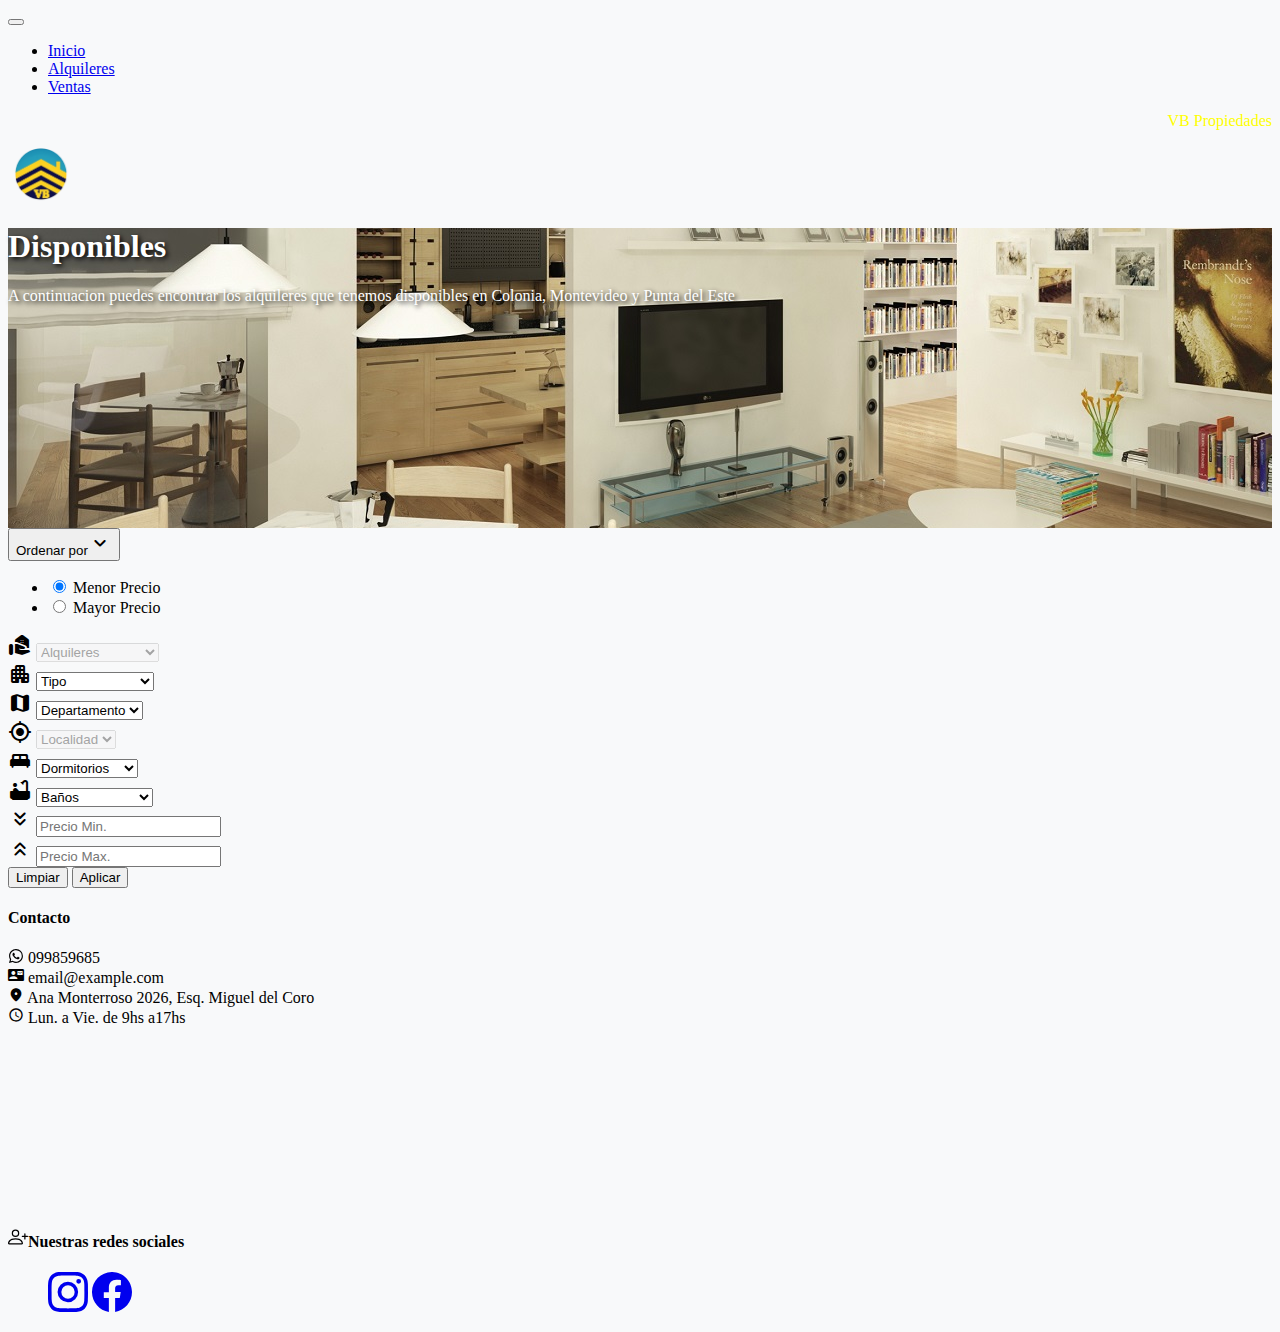
==== commit 6a44fa00: "nuevos cambios" ====
--- a/alquileres.html
+++ b/alquileres.html
@@ -40,46 +40,56 @@
 
   <header>
     <nav class="navbar navbar-expand-xl navbar-dark bg-dark" aria-label="Sixth navbar example">
-      <div class="container-fluid">
-        <a class="navbar-brand" href="#"></a>
-        <button class="navbar-toggler" type="button" data-bs-toggle="collapse" data-bs-target="#navbarsExample06"
-          aria-controls="navbarsExample06" aria-expanded="false" aria-label="Toggle navigation">
-          <span class="navbar-toggler-icon"></span>
-        </button>
-
-        <div class="collapse navbar-collapse" id="navbarsExample06">
-          <ul class="navbar-nav me-auto mb-2 mb-xl-0">
-            <li class="nav-item">
-              <a class="nav-link active" aria-current="page" href="index.html">Inicio</a>
-            </li>
-            <li class="nav-item">
-              <a class="nav-link" href="alquileres.html">Alquileres</a>
-            </li>
-            <li class="nav-item">
-              <a class="nav-link" href="ventas.html">Ventas</a>
-            </li>
-            <li class="nav-item dropdown">
-              <a class="nav-link dropdown-toggle" href="#" id="dropdown06" data-bs-toggle="dropdown"
-                aria-expanded="false">Mi Perfil</a>
-              <ul class="dropdown-menu" aria-labelledby="dropdown06">
-                <li><a class="dropdown-item" href="my-perfil.html">Mi Perfil</a></li>
-                <li><a class="dropdown-item" href="publicacion.html">Publicar</a></li>
-                <li><a class="dropdown-item" href="index.html">Cerrar Sesion</a></li>
-              </ul>
-            </li>
-          </ul>
-          <form>
-            <input class="form-control" type="text" placeholder="Search" aria-label="Search">
-          </form>
+        <div class="container-fluid">
+          <a class="navbar-brand" href="#"></a>
+          <button class="navbar-toggler" type="button" data-bs-toggle="collapse" data-bs-target="#navbarsExample06"
+            aria-controls="navbarsExample06" aria-expanded="false" aria-label="Toggle navigation">
+            <span class="navbar-toggler-icon"></span>
+          </button>
+  
+          <div class="collapse navbar-collapse" id="navbarsExample06">
+            <div class="col-8">
+            <ul class="navbar-nav">
+              <li class="nav-item">
+                <a class="nav-link active" aria-current="page" href="index.html">Inicio</a>
+              </li>
+              <li class="nav-item">
+                <a class="nav-link" href="alquileres.html">Alquileres</a>
+              </li>
+              <li class="nav-item">
+                <a class="nav-link" href="ventas.html">Ventas</a>
+              </li>
+              <li class="nav-item dropdown" style="display: none;">
+                <a class="nav-link dropdown-toggle" href="#" id="dropdown06" data-bs-toggle="dropdown"
+                  aria-expanded="false">Mi Perfil</a>
+                <ul class="dropdown-menu" aria-labelledby="dropdown06">
+                  <li><a class="dropdown-item" href="my-perfil.html">Mi Perfil</a></li>
+                  <li><a class="dropdown-item" href="publicacion.html">Publicar</a></li>
+                  <li><a class="dropdown-item" href="index.html">Cerrar Sesion</a></li>
+                </ul>
+              </li>
+            </ul>
+          </div>
+            <div class="col-4">
+              <div class="row">
+                <div class="col-10">
+                <p style="text-align: right; color: yellow; margin-top: 15px;">VB Propiedades</p>
+              </div>
+              <div class="col-2">
+              <img src="img/loguini_1.png" style="height: 1.5cm;">
+            </div>
+          </div>
+
+          </div>
+          </div>
         </div>
-      </div>
-    </nav>
-  </header>
+      </nav>
+</header>
 
   <main>
 
-    <section class="py-5 text-center" style="background-image: url(img/portada.jpg); height: 300px;">
-      <div class="row py-lg-5">
+    <section class="py-5 text-center" style="background-image: url(img/portada4.jpg); height: 300px;">
+      <div>
         <div class="col-lg-6 col-md-8 mx-auto">
           <h1 class="fw-light portada">Disponibles</h1>
           <p class="lead portada">A continuacion puedes encontrar los alquileres que tenemos disponibles en Colonia,
@@ -90,169 +100,6 @@
 
     <div class="container album py-5 bg-light">
       <div class="container">
-
-        <div>
-
-          <div class="d-grid gap-2 d-md-flex justify-content-md-end">
-            <!-- Button trigger modal -->
-            <button type="button" class="btn btn-secondary btn-sm mb-3" data-bs-toggle="modal"
-              data-bs-target="#exampleModal">
-              Filtrar
-            </button>
-            <div>
-              <button type="button" class="btn btn-light" id="clearRangeFilter">Limpiar</button>
-            </div>
-          </div>
-
-          <!-- Modal -->
-          <div class="modal fade" id="exampleModal" tabindex="-1" aria-labelledby="exampleModalLabel"
-            aria-hidden="true">
-            <div class="modal-dialog">
-              <div class="modal-content">
-                <div class="modal-header">
-                  <h5 class="modal-title" id="exampleModalLabel">Encuentra el inmueble que se ajuste a ti</h5>
-                  <button type="button" class="btn-close" data-bs-dismiss="modal" aria-label="Close"></button>
-                </div>
-                <div class="modal-body">
-                  <div class="container">
-                    <div class="row">
-                      <div class="col-sm-12 col-lg-6">
-                        <div class="input-group mb-1">
-                          <label class="input-group-text" for="inputGroupSelect01"><span
-                              class="material-icons-round">real_estate_agent</span></label>
-                          <select class="form-select" id="filterCategory" disabled>
-                            <option value="0">Categoria</option>
-                            <option value="Venta">Ventas</option>
-                            <option value="Alquiler" selected>Alquileres</option>
-                            <option value="3">Alquiler temporal</option>
-                          </select>
-                        </div>
-                      </div>
-                      <div class="col-sm-12 col-lg-6">
-                        <div class="input-group mb-1">
-                          <label class="input-group-text" for="inputGroupSelect01"><span
-                              class="material-icons-round">apartment</span></label>
-                          <select class="form-select" id="filterType">
-                            <option value="0" selected>Tipo</option>
-                            <option value="Apartamento">Apartamento</option>
-                            <option value="Casa">Casa</option>
-                            <option value="Local">Local Comercial</option>
-                            <option value="Terreno">Terreno</option>
-                          </select>
-                        </div>
-                      </div>
-                      <div class="col-sm-12 col-lg-6">
-                        <div class="input-group mb-1">
-                          <label class="input-group-text" for="inputGroupSelect01"><span
-                              class="material-icons-round">map</span></label>
-                          <select class="form-select" id="filterDepartament">
-                            <option value="0" selected>Departamento</option>
-                            <option value="Colonia">Colonia</option>
-                            <option value="Maldonado">Maldonado</option>
-                            <option value="Montevideo">Montevideo</option>
-                            <option value="Paysandú">Paysandú</option>
-                          </select>
-                        </div>
-                      </div>
-                      <div class="col-sm-12 col-lg-6" id="localidadGeneral">
-                        <div class="input-group mb-1">
-                          <label class="input-group-text" for="inputGroupSelect01"><span
-                              class="material-icons-round">my_location</span></label>
-                          <select class="form-select" id="filterLocation" disabled>
-                            <option value="0" selected>Localidad</option>
-                            <option value="1">opcion1</option>
-                          </select>
-                        </div>
-                      </div>
-                      <div class="col-sm-12 col-lg-6">
-                        <div class="input-group mb-1">
-                          <label class="input-group-text" for="inputGroupSelect01"><span
-                              class="material-icons-round">king_bed</span></label>
-                          <select class="form-select" id="filterBedrooms">
-                            <option value="0" selected>Dormitorios</option>
-                            <option value="1">1 Dormitorio</option>
-                            <option value="2">2 Dormitorios</option>
-                            <option value="3">3 Dormitorios</option>
-                            <option value="4">4 Dormitorios</option>
-                            <option value="5">5 Dormitorios</option>
-                          </select>
-                        </div>
-                      </div>
-                      <div class="col-sm-12 col-lg-6">
-                        <div class="input-group mb-1">
-                          <label class="input-group-text" for="inputGroupSelect01"><span
-                              class="material-icons-round">bathtub</span></label>
-                          <select class="form-select" id="filterToilets">
-                            <option value="0" selected>Baños</option>
-                            <option value="1">1 baño</option>
-                            <option value="2">2 baños</option>
-                            <option value="3">Mas de 2 baños</option>
-                          </select>
-                        </div>
-                      </div>
-                      <div class="col-sm-12 col-lg-6">
-                        <div class="input-group mb-1">
-                          <span class="material-icons-round input-group-text">keyboard_double_arrow_down</span>
-                          <input type="number" id="filterMin" name="minCost" class="form-control"
-                            aria-label="Sizing example input" aria-describedby="inputGroup-sizing-default" min="0"
-                            placeholder="Precio Min.">
-                        </div>
-                      </div>
-                      <div class="col-sm-12 col-lg-6">
-                        <div class="input-group mb-1">
-                          <span class="material-icons-round input-group-text">keyboard_double_arrow_up</span>
-                          <input type="number" id="filterMax" name="maxCost" class="form-control"
-                            aria-label="Sizing example input" aria-describedby="inputGroup-sizing-default" min="0"
-                            placeholder="Precio Max.">
-                        </div>
-                      </div>
-                      <div class="col-lg-6" style="display: none;">
-                        <!-- Al final vemos si se queda-->
-                        <div>
-                          <div class="form-check form-switch">
-                            <input class="form-check-input" type="checkbox" id="filterGarage">
-                            <label class="form-check-label" for="flexSwitchCheckDefault">Garage</label>
-                          </div>
-                          <h6>Garantias</h6>
-                          <div class="form-check">
-                            <input class="form-check-input" type="checkbox" value="" id="garantiaSin">
-                            <label class="form-check-label" for="flexCheckDefault1">
-                              Sin Garantia
-                            </label>
-                          </div>
-                          <div class="form-check">
-                            <input class="form-check-input" type="checkbox" value="" id="garantiaPorto">
-                            <label class="form-check-label" for="flexCheckDefault2">
-                              Porto Seguro
-                            </label>
-                          </div>
-                          <div class="form-check">
-                            <input class="form-check-input" type="checkbox" value="" id="garantiaAnda">
-                            <label class="form-check-label" for="flexCheckDefault3">
-                              Anda
-                            </label>
-                          </div>
-                          <div class="form-check">
-                            <input class="form-check-input" type="checkbox" value="" id="garantiaContaduria">
-                            <label class="form-check-label" for="flexCheckDefault4">
-                              Contaduria
-                            </label>
-                          </div>
-                        </div>
-                      </div>
-                    </div>
-                  </div>
-                  <div class="modal-footer">
-                    <button type="button" class="btn btn-secondary btn-sm" data-bs-dismiss="modal">Cancelar</button>
-                    <button type="button" class="btn btn-primary btn-sm" data-bs-dismiss="modal"
-                      id="apliFilter">Aplicar</button>
-                  </div>
-                </div>
-              </div>
-            </div>
-          </div>
-
-
           <div class="container">
 
             <div class="d-grid gap-2 d-md-flex justify-content-md-end">
@@ -271,8 +118,139 @@
                 </ul>
               </div>
             </div>
-            <br>
-            <div class="row" id="listado-inmuebles"> </div>
+            <div class="row">
+            <div class="col-lg-3">
+            <div class="col-lg-12">
+                <div class="col-sm-12 col-lg-12">
+                  <div class="input-group mb-1">
+                    <label class="input-group-text" for="inputGroupSelect01"><span
+                        class="material-icons-round">real_estate_agent</span></label>
+                    <select class="form-select" id="filterCategory" disabled>
+                      <option value="0">Categoria</option>
+                      <option value="Venta">Ventas</option>
+                      <option value="Alquiler" selected>Alquileres</option>
+                      <option value="3">Alquiler temporal</option>
+                    </select>
+                  </div>
+                </div>
+                <div class="col-sm-12 col-lg-12">
+                  <div class="input-group mb-1">
+                    <label class="input-group-text" for="inputGroupSelect01"><span
+                        class="material-icons-round">apartment</span></label>
+                    <select class="form-select" id="filterType">
+                      <option value="0" selected>Tipo</option>
+                      <option value="Apartamento">Apartamento</option>
+                      <option value="Casa">Casa</option>
+                      <option value="Local">Local Comercial</option>
+                      <option value="Terreno">Terreno</option>
+                    </select>
+                  </div>
+                </div>
+                <div class="col-sm-12 col-lg-12">
+                  <div class="input-group mb-1">
+                    <label class="input-group-text" for="inputGroupSelect01"><span
+                        class="material-icons-round">map</span></label>
+                    <select class="form-select" id="filterDepartament">
+                      <option value="0" selected>Departamento</option>
+                      <option value="Colonia">Colonia</option>
+                      <option value="Maldonado">Maldonado</option>
+                      <option value="Montevideo">Montevideo</option>
+                      <option value="Paysandú">Paysandú</option>
+                    </select>
+                  </div>
+                </div>
+                <div class="col-sm-12 col-lg-12" id="localidadGeneral">
+                  <div class="input-group mb-1">
+                    <label class="input-group-text" for="inputGroupSelect01"><span
+                        class="material-icons-round">my_location</span></label>
+                    <select class="form-select" id="filterLocation" disabled>
+                      <option value="0" selected>Localidad</option>
+                      <option value="1">opcion1</option>
+                    </select>
+                  </div>
+                </div>
+                <div class="col-sm-12 col-lg-12">
+                  <div class="input-group mb-1">
+                    <label class="input-group-text" for="inputGroupSelect01"><span
+                        class="material-icons-round">king_bed</span></label>
+                    <select class="form-select" id="filterBedrooms">
+                      <option value="0" selected>Dormitorios</option>
+                      <option value="1">1 Dormitorio</option>
+                      <option value="2">2 Dormitorios</option>
+                      <option value="3">3 Dormitorios</option>
+                      <option value="4">4 Dormitorios</option>
+                      <option value="5">5 Dormitorios</option>
+                    </select>
+                  </div>
+                </div>
+                <div class="col-sm-12 col-lg-12">
+                  <div class="input-group mb-1">
+                    <label class="input-group-text" for="inputGroupSelect01"><span
+                        class="material-icons-round">bathtub</span></label>
+                    <select class="form-select" id="filterToilets">
+                      <option value="0" selected>Baños</option>
+                      <option value="1">1 baño</option>
+                      <option value="2">2 baños</option>
+                      <option value="3">Mas de 2 baños</option>
+                    </select>
+                  </div>
+                </div>
+                <div class="col-sm-12 col-lg-12">
+                  <div class="input-group mb-1">
+                    <span class="material-icons-round input-group-text">keyboard_double_arrow_down</span>
+                    <input type="number" id="filterMin" name="minCost" class="form-control" aria-label="Sizing example input"
+                      aria-describedby="inputGroup-sizing-default" min="0" placeholder="Precio Min.">
+                  </div>
+                </div>
+                <div class="col-sm-12 col-lg-12">
+                  <div class="input-group mb-1">
+                    <span class="material-icons-round input-group-text">keyboard_double_arrow_up</span>
+                    <input type="number" id="filterMax" name="maxCost" class="form-control" aria-label="Sizing example input"
+                      aria-describedby="inputGroup-sizing-default" min="0" placeholder="Precio Max.">
+                  </div>
+                </div>
+                <div class="col-lg-6" style="display: none;"> <!-- Al final vemos si se queda-->
+                  <div>
+                    <div class="form-check form-switch">
+                      <input class="form-check-input"
+                        type="checkbox" id="filterGarage">
+                      <label class="form-check-label" for="flexSwitchCheckDefault">Garage</label>
+                    </div>
+                    <h6>Garantias</h6>
+                    <div class="form-check">
+                      <input class="form-check-input" type="checkbox" value="" id="garantiaSin">
+                      <label class="form-check-label" for="flexCheckDefault1">
+                        Sin Garantia
+                      </label>
+                    </div>
+                    <div class="form-check">
+                      <input class="form-check-input" type="checkbox" value="" id="garantiaPorto">
+                      <label class="form-check-label" for="flexCheckDefault2">
+                        Porto Seguro
+                      </label>
+                    </div>
+                    <div class="form-check">
+                      <input class="form-check-input" type="checkbox" value="" id="garantiaAnda">
+                      <label class="form-check-label" for="flexCheckDefault3">
+                        Anda
+                      </label>
+                    </div>
+                    <div class="form-check">
+                      <input class="form-check-input" type="checkbox" value="" id="garantiaContaduria">
+                      <label class="form-check-label" for="flexCheckDefault4">
+                        Contaduria
+                      </label>
+                    </div>
+                  </div>
+                </div>
+                <div>
+                    <button type="button" class="btn btn-secondary btn-sm" id="clearRangeFilter">Limpiar</button>
+                    <button type="button" class="btn btn-primary btn-sm"id="apliFilter">Aplicar</button>
+                  </div>
+            </div>
+            </div>
+            <div class="col-lg-9">
+            <div class="row" id="listado-inmuebles"> </div></div></div>
           </div>
         </div>
       </div>
@@ -283,29 +261,36 @@
     <div class="bg-dark">
       <div class="container">
         <div class="row">
-          <div class="col-sm-8 col-md-7 py-4 mb-1">
+          <div class="col-md-4 col-sm-6 col-lg-3 py-4 mb-1">
             <h4 class="text-white">Contacto</h4>
-            <label class="text-muted"><span class="material-icons-round icons">whatsapp</span> 099859685</label><br>
-            <label class="text-muted"><span class="material-icons-round icons">contact_mail</span>
-              email@example.com</label><br>
-            <label class="text-muted"><span class="material-icons-round icons">location_on</span> Ana Monterroso 2026,
-              Esq. Miguel del Coro</label><br>
-            <label class="text-muted"><span class="material-icons-round icons">schedule</span> Lun. a Vie. de 9hs
-              a17hs</label><br>
-          </div>
-          <div class="col-sm-4 offset-md-1 py-4">
-            <h4 class="text-white"><span class="material-icons-round">person_add_alt</span>Nuestras redes sociales</h4>
+            <label class="text-muted"><svg xmlns="http://www.w3.org/2000/svg" width="16" height="14" fill="currentColor" class="bi bi-whatsapp" viewBox="0 0 16 16">
+              <path d="M13.601 2.326A7.854 7.854 0 0 0 7.994 0C3.627 0 .068 3.558.064 7.926c0 1.399.366 2.76 1.057 3.965L0 16l4.204-1.102a7.933 7.933 0 0 0 3.79.965h.004c4.368 0 7.926-3.558 7.93-7.93A7.898 7.898 0 0 0 13.6 2.326zM7.994 14.521a6.573 6.573 0 0 1-3.356-.92l-.24-.144-2.494.654.666-2.433-.156-.251a6.56 6.56 0 0 1-1.007-3.505c0-3.626 2.957-6.584 6.591-6.584a6.56 6.56 0 0 1 4.66 1.931 6.557 6.557 0 0 1 1.928 4.66c-.004 3.639-2.961 6.592-6.592 6.592zm3.615-4.934c-.197-.099-1.17-.578-1.353-.646-.182-.065-.315-.099-.445.099-.133.197-.513.646-.627.775-.114.133-.232.148-.43.05-.197-.1-.836-.308-1.592-.985-.59-.525-.985-1.175-1.103-1.372-.114-.198-.011-.304.088-.403.087-.088.197-.232.296-.346.1-.114.133-.198.198-.33.065-.134.034-.248-.015-.347-.05-.099-.445-1.076-.612-1.47-.16-.389-.323-.335-.445-.34-.114-.007-.247-.007-.38-.007a.729.729 0 0 0-.529.247c-.182.198-.691.677-.691 1.654 0 .977.71 1.916.81 2.049.098.133 1.394 2.132 3.383 2.992.47.205.84.326 1.129.418.475.152.904.129 1.246.08.38-.058 1.171-.48 1.338-.943.164-.464.164-.86.114-.943-.049-.084-.182-.133-.38-.232z"/>
+            </svg> 099859685</label><br>
+            <label class="text-muted"><span class="material-icons-round icons">contact_mail</span> email@example.com</label><br>
+            <label class="text-muted"><span class="material-icons-round icons">location_on</span> Ana Monterroso 2026, Esq. Miguel del Coro</label><br>
+            <label class="text-muted"><span class="material-icons-round icons">schedule</span> Lun. a Vie. de 9hs a17hs</label><br>
+          </div>
+          <div class="col-md-4 col-sm-6 col-lg-4 px-2 pt-2 mb-1 text-center">
+            <iframe src="https://www.google.com/maps/embed?pb=!1m14!1m8!1m3!1d3272.199566980126!2d-56.171089!3d-34.901441!3m2!1i1024!2i768!4f13.1!3m3!1m2!1s0x959f81b28ebfed79%3A0xdd424a3b7adee5b6!2sC.%20Ana%20Monterroso%20de%20Lavalleja%202026%2C%2011200%20Montevideo%2C%20Departamento%20de%20Montevideo!5e0!3m2!1ses!2suy!4v1661746018863!5m2!1ses!2suy" width="250" height="175" style="border:0;" allowfullscreen="" loading="lazy" referrerpolicy="no-referrer-when-downgrade"></iframe>
+          </div>
+          <div class="col-md-4 col-sm-6 col-lg-4 offset-md-1 py-4">
+            <h4 class="text-white"><svg xmlns="http://www.w3.org/2000/svg" width="20" height="20" fill="currentColor" class="bi bi-person-plus" viewBox="0 0 16 16">
+              <path d="M6 8a3 3 0 1 0 0-6 3 3 0 0 0 0 6zm2-3a2 2 0 1 1-4 0 2 2 0 0 1 4 0zm4 8c0 1-1 1-1 1H1s-1 0-1-1 1-4 6-4 6 3 6 4zm-1-.004c-.001-.246-.154-.986-.832-1.664C9.516 10.68 8.289 10 6 10c-2.29 0-3.516.68-4.168 1.332-.678.678-.83 1.418-.832 1.664h10z"/>
+              <path fill-rule="evenodd" d="M13.5 5a.5.5 0 0 1 .5.5V7h1.5a.5.5 0 0 1 0 1H14v1.5a.5.5 0 0 1-1 0V8h-1.5a.5.5 0 0 1 0-1H13V5.5a.5.5 0 0 1 .5-.5z"/>
+            </svg>Nuestras redes sociales</h4>
             <ul class="list-unstyled">
-              <li><a href="https://instagram.com/vbpropiedadesuy?utm_medium=copy_link" class="text-white">Siguenos en
-                  Instagram</a></li>
-              <li><a href="https://www.facebook.com/VB-Propiedades-117550889682355/" class="text-white">Visitanos en
-                  Facebook</a></li>
-              <li><a href="conultas.html" class="text-white">Consultas</a></li>
+              <a href="https://instagram.com/vbpropiedadesuy?utm_medium=copy_link" class="text-white"><svg xmlns="http://www.w3.org/2000/svg" width="40" height="40" fill="currentColor" class="bi bi-instagram" viewBox="0 0 16 16">
+                <path d="M8 0C5.829 0 5.556.01 4.703.048 3.85.088 3.269.222 2.76.42a3.917 3.917 0 0 0-1.417.923A3.927 3.927 0 0 0 .42 2.76C.222 3.268.087 3.85.048 4.7.01 5.555 0 5.827 0 8.001c0 2.172.01 2.444.048 3.297.04.852.174 1.433.372 1.942.205.526.478.972.923 1.417.444.445.89.719 1.416.923.51.198 1.09.333 1.942.372C5.555 15.99 5.827 16 8 16s2.444-.01 3.298-.048c.851-.04 1.434-.174 1.943-.372a3.916 3.916 0 0 0 1.416-.923c.445-.445.718-.891.923-1.417.197-.509.332-1.09.372-1.942C15.99 10.445 16 10.173 16 8s-.01-2.445-.048-3.299c-.04-.851-.175-1.433-.372-1.941a3.926 3.926 0 0 0-.923-1.417A3.911 3.911 0 0 0 13.24.42c-.51-.198-1.092-.333-1.943-.372C10.443.01 10.172 0 7.998 0h.003zm-.717 1.442h.718c2.136 0 2.389.007 3.232.046.78.035 1.204.166 1.486.275.373.145.64.319.92.599.28.28.453.546.598.92.11.281.24.705.275 1.485.039.843.047 1.096.047 3.231s-.008 2.389-.047 3.232c-.035.78-.166 1.203-.275 1.485a2.47 2.47 0 0 1-.599.919c-.28.28-.546.453-.92.598-.28.11-.704.24-1.485.276-.843.038-1.096.047-3.232.047s-2.39-.009-3.233-.047c-.78-.036-1.203-.166-1.485-.276a2.478 2.478 0 0 1-.92-.598 2.48 2.48 0 0 1-.6-.92c-.109-.281-.24-.705-.275-1.485-.038-.843-.046-1.096-.046-3.233 0-2.136.008-2.388.046-3.231.036-.78.166-1.204.276-1.486.145-.373.319-.64.599-.92.28-.28.546-.453.92-.598.282-.11.705-.24 1.485-.276.738-.034 1.024-.044 2.515-.045v.002zm4.988 1.328a.96.96 0 1 0 0 1.92.96.96 0 0 0 0-1.92zm-4.27 1.122a4.109 4.109 0 1 0 0 8.217 4.109 4.109 0 0 0 0-8.217zm0 1.441a2.667 2.667 0 1 1 0 5.334 2.667 2.667 0 0 1 0-5.334z"/>
+              </svg></a>
+              <a href="https://www.facebook.com/VB-Propiedades-117550889682355/" class="text-white"><svg xmlns="http://www.w3.org/2000/svg" width="40" height="40" fill="currentColor" class="bi bi-facebook" viewBox="0 0 16 16">
+                <path d="M16 8.049c0-4.446-3.582-8.05-8-8.05C3.58 0-.002 3.603-.002 8.05c0 4.017 2.926 7.347 6.75 7.951v-5.625h-2.03V8.05H6.75V6.275c0-2.017 1.195-3.131 3.022-3.131.876 0 1.791.157 1.791.157v1.98h-1.009c-.993 0-1.303.621-1.303 1.258v1.51h2.218l-.354 2.326H9.25V16c3.824-.604 6.75-3.934 6.75-7.951z"/>
+              </svg></a>
+              <li  style="display: none;"><a href="conultas.html" class="text-white">Consultas</a></li>
             </ul>
           </div>
         </div>
       </div>
-
+    </div>
   </footer>
  
 
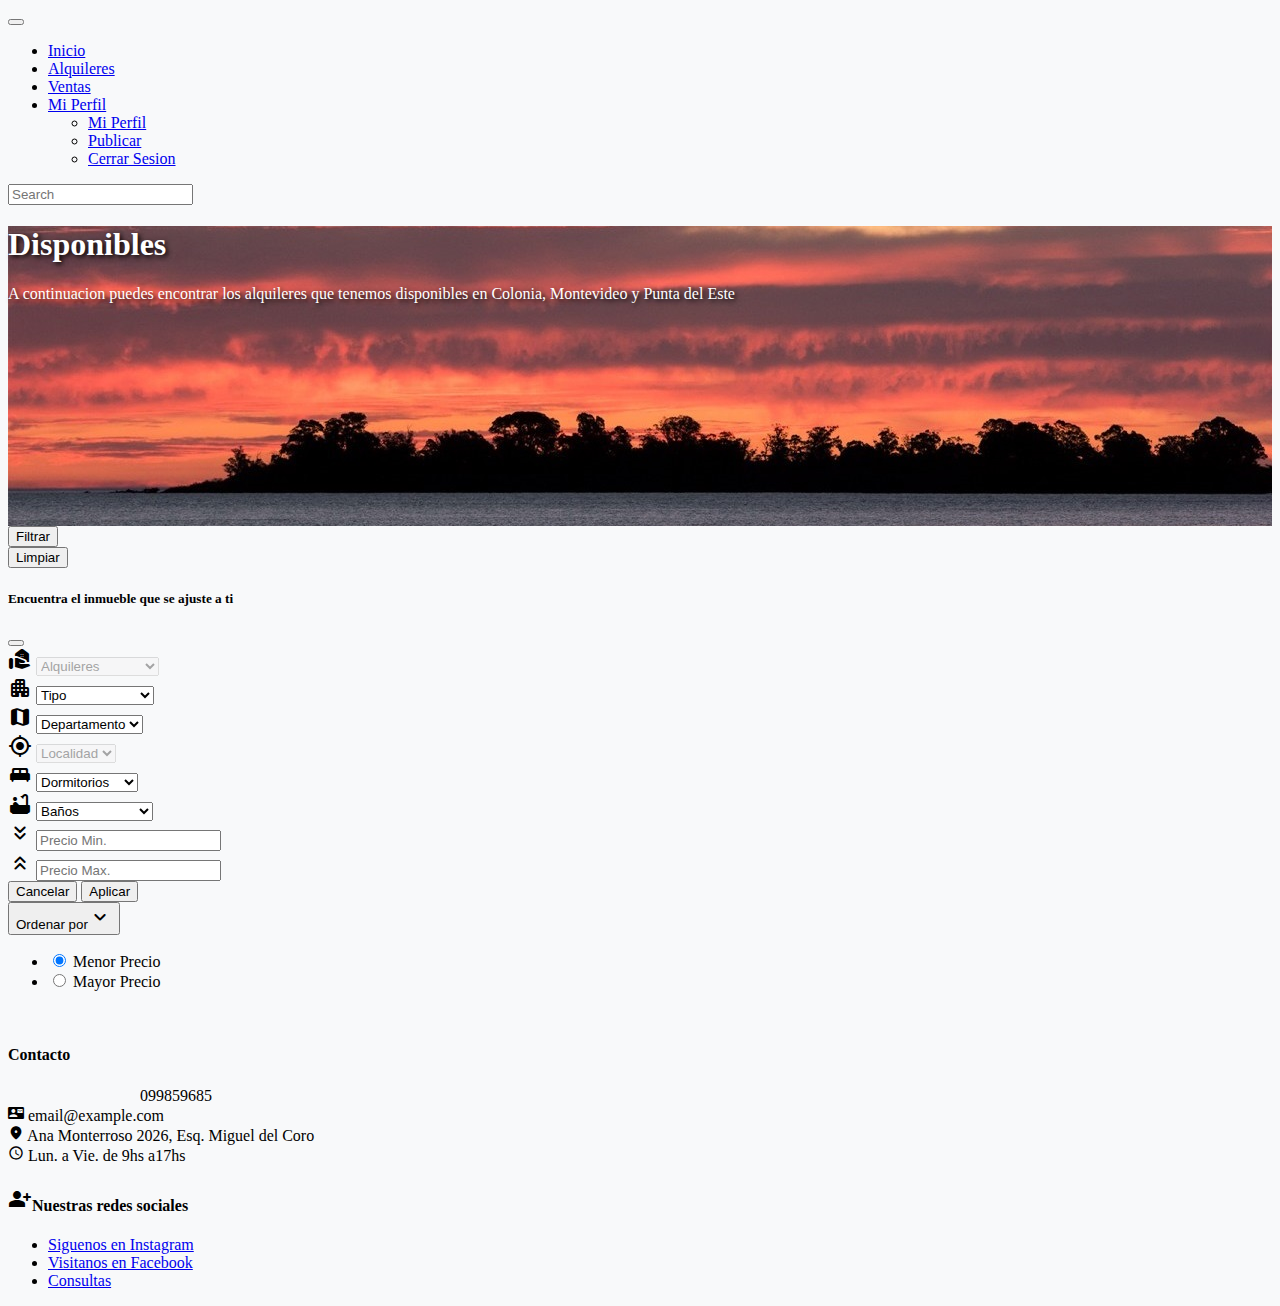
==== commit 6d51b2b0: "Nuevos cambios" ====
--- a/alquileres.html
+++ b/alquileres.html
@@ -40,56 +40,46 @@
 
   <header>
     <nav class="navbar navbar-expand-xl navbar-dark bg-dark" aria-label="Sixth navbar example">
-        <div class="container-fluid">
-          <a class="navbar-brand" href="#"></a>
-          <button class="navbar-toggler" type="button" data-bs-toggle="collapse" data-bs-target="#navbarsExample06"
-            aria-controls="navbarsExample06" aria-expanded="false" aria-label="Toggle navigation">
-            <span class="navbar-toggler-icon"></span>
-          </button>
-  
-          <div class="collapse navbar-collapse" id="navbarsExample06">
-            <div class="col-8">
-            <ul class="navbar-nav">
-              <li class="nav-item">
-                <a class="nav-link active" aria-current="page" href="index.html">Inicio</a>
-              </li>
-              <li class="nav-item">
-                <a class="nav-link" href="alquileres.html">Alquileres</a>
-              </li>
-              <li class="nav-item">
-                <a class="nav-link" href="ventas.html">Ventas</a>
-              </li>
-              <li class="nav-item dropdown" style="display: none;">
-                <a class="nav-link dropdown-toggle" href="#" id="dropdown06" data-bs-toggle="dropdown"
-                  aria-expanded="false">Mi Perfil</a>
-                <ul class="dropdown-menu" aria-labelledby="dropdown06">
-                  <li><a class="dropdown-item" href="my-perfil.html">Mi Perfil</a></li>
-                  <li><a class="dropdown-item" href="publicacion.html">Publicar</a></li>
-                  <li><a class="dropdown-item" href="index.html">Cerrar Sesion</a></li>
-                </ul>
-              </li>
-            </ul>
-          </div>
-            <div class="col-4">
-              <div class="row">
-                <div class="col-10">
-                <p style="text-align: right; color: yellow; margin-top: 15px;">VB Propiedades</p>
-              </div>
-              <div class="col-2">
-              <img src="img/loguini_1.png" style="height: 1.5cm;">
-            </div>
-          </div>
-
-          </div>
-          </div>
+      <div class="container-fluid">
+        <a class="navbar-brand" href="#"></a>
+        <button class="navbar-toggler" type="button" data-bs-toggle="collapse" data-bs-target="#navbarsExample06"
+          aria-controls="navbarsExample06" aria-expanded="false" aria-label="Toggle navigation">
+          <span class="navbar-toggler-icon"></span>
+        </button>
+
+        <div class="collapse navbar-collapse" id="navbarsExample06">
+          <ul class="navbar-nav me-auto mb-2 mb-xl-0">
+            <li class="nav-item">
+              <a class="nav-link active" aria-current="page" href="index.html">Inicio</a>
+            </li>
+            <li class="nav-item">
+              <a class="nav-link" href="alquileres.html">Alquileres</a>
+            </li>
+            <li class="nav-item">
+              <a class="nav-link" href="ventas.html">Ventas</a>
+            </li>
+            <li class="nav-item dropdown">
+              <a class="nav-link dropdown-toggle" href="#" id="dropdown06" data-bs-toggle="dropdown"
+                aria-expanded="false">Mi Perfil</a>
+              <ul class="dropdown-menu" aria-labelledby="dropdown06">
+                <li><a class="dropdown-item" href="my-perfil.html">Mi Perfil</a></li>
+                <li><a class="dropdown-item" href="publicacion.html">Publicar</a></li>
+                <li><a class="dropdown-item" href="index.html">Cerrar Sesion</a></li>
+              </ul>
+            </li>
+          </ul>
+          <form>
+            <input class="form-control" type="text" placeholder="Search" aria-label="Search">
+          </form>
         </div>
-      </nav>
-</header>
+      </div>
+    </nav>
+  </header>
 
   <main>
 
-    <section class="py-5 text-center" style="background-image: url(img/portada4.jpg); height: 300px;">
-      <div>
+    <section class="py-5 text-center" style="background-image: url(img/portada.jpg); height: 300px;">
+      <div class="row py-lg-5">
         <div class="col-lg-6 col-md-8 mx-auto">
           <h1 class="fw-light portada">Disponibles</h1>
           <p class="lead portada">A continuacion puedes encontrar los alquileres que tenemos disponibles en Colonia,
@@ -100,6 +90,169 @@
 
     <div class="container album py-5 bg-light">
       <div class="container">
+
+        <div>
+
+          <div class="d-grid gap-2 d-md-flex justify-content-md-end">
+            <!-- Button trigger modal -->
+            <button type="button" class="btn btn-secondary btn-sm mb-3" data-bs-toggle="modal"
+              data-bs-target="#exampleModal">
+              Filtrar
+            </button>
+            <div>
+              <button type="button" class="btn btn-light" id="clearRangeFilter">Limpiar</button>
+            </div>
+          </div>
+
+          <!-- Modal -->
+          <div class="modal fade" id="exampleModal" tabindex="-1" aria-labelledby="exampleModalLabel"
+            aria-hidden="true">
+            <div class="modal-dialog">
+              <div class="modal-content">
+                <div class="modal-header">
+                  <h5 class="modal-title" id="exampleModalLabel">Encuentra el inmueble que se ajuste a ti</h5>
+                  <button type="button" class="btn-close" data-bs-dismiss="modal" aria-label="Close"></button>
+                </div>
+                <div class="modal-body">
+                  <div class="container">
+                    <div class="row">
+                      <div class="col-sm-12 col-lg-6">
+                        <div class="input-group mb-1">
+                          <label class="input-group-text" for="inputGroupSelect01"><span
+                              class="material-icons-round">real_estate_agent</span></label>
+                          <select class="form-select" id="filterCategory" disabled>
+                            <option value="0">Categoria</option>
+                            <option value="Venta">Ventas</option>
+                            <option value="Alquiler" selected>Alquileres</option>
+                            <option value="3">Alquiler temporal</option>
+                          </select>
+                        </div>
+                      </div>
+                      <div class="col-sm-12 col-lg-6">
+                        <div class="input-group mb-1">
+                          <label class="input-group-text" for="inputGroupSelect01"><span
+                              class="material-icons-round">apartment</span></label>
+                          <select class="form-select" id="filterType">
+                            <option value="0" selected>Tipo</option>
+                            <option value="Apartamento">Apartamento</option>
+                            <option value="Casa">Casa</option>
+                            <option value="Local">Local Comercial</option>
+                            <option value="Terreno">Terreno</option>
+                          </select>
+                        </div>
+                      </div>
+                      <div class="col-sm-12 col-lg-6">
+                        <div class="input-group mb-1">
+                          <label class="input-group-text" for="inputGroupSelect01"><span
+                              class="material-icons-round">map</span></label>
+                          <select class="form-select" id="filterDepartament">
+                            <option value="0" selected>Departamento</option>
+                            <option value="Colonia">Colonia</option>
+                            <option value="Maldonado">Maldonado</option>
+                            <option value="Montevideo">Montevideo</option>
+                            <option value="Paysandú">Paysandú</option>
+                          </select>
+                        </div>
+                      </div>
+                      <div class="col-sm-12 col-lg-6" id="localidadGeneral">
+                        <div class="input-group mb-1">
+                          <label class="input-group-text" for="inputGroupSelect01"><span
+                              class="material-icons-round">my_location</span></label>
+                          <select class="form-select" id="filterLocation" disabled>
+                            <option value="0" selected>Localidad</option>
+                            <option value="1">opcion1</option>
+                          </select>
+                        </div>
+                      </div>
+                      <div class="col-sm-12 col-lg-6">
+                        <div class="input-group mb-1">
+                          <label class="input-group-text" for="inputGroupSelect01"><span
+                              class="material-icons-round">king_bed</span></label>
+                          <select class="form-select" id="filterBedrooms">
+                            <option value="0" selected>Dormitorios</option>
+                            <option value="1">1 Dormitorio</option>
+                            <option value="2">2 Dormitorios</option>
+                            <option value="3">3 Dormitorios</option>
+                            <option value="4">4 Dormitorios</option>
+                            <option value="5">5 Dormitorios</option>
+                          </select>
+                        </div>
+                      </div>
+                      <div class="col-sm-12 col-lg-6">
+                        <div class="input-group mb-1">
+                          <label class="input-group-text" for="inputGroupSelect01"><span
+                              class="material-icons-round">bathtub</span></label>
+                          <select class="form-select" id="filterToilets">
+                            <option value="0" selected>Baños</option>
+                            <option value="1">1 baño</option>
+                            <option value="2">2 baños</option>
+                            <option value="3">Mas de 2 baños</option>
+                          </select>
+                        </div>
+                      </div>
+                      <div class="col-sm-12 col-lg-6">
+                        <div class="input-group mb-1">
+                          <span class="material-icons-round input-group-text">keyboard_double_arrow_down</span>
+                          <input type="number" id="filterMin" name="minCost" class="form-control"
+                            aria-label="Sizing example input" aria-describedby="inputGroup-sizing-default" min="0"
+                            placeholder="Precio Min.">
+                        </div>
+                      </div>
+                      <div class="col-sm-12 col-lg-6">
+                        <div class="input-group mb-1">
+                          <span class="material-icons-round input-group-text">keyboard_double_arrow_up</span>
+                          <input type="number" id="filterMax" name="maxCost" class="form-control"
+                            aria-label="Sizing example input" aria-describedby="inputGroup-sizing-default" min="0"
+                            placeholder="Precio Max.">
+                        </div>
+                      </div>
+                      <div class="col-lg-6" style="display: none;">
+                        <!-- Al final vemos si se queda-->
+                        <div>
+                          <div class="form-check form-switch">
+                            <input class="form-check-input" type="checkbox" id="filterGarage">
+                            <label class="form-check-label" for="flexSwitchCheckDefault">Garage</label>
+                          </div>
+                          <h6>Garantias</h6>
+                          <div class="form-check">
+                            <input class="form-check-input" type="checkbox" value="" id="garantiaSin">
+                            <label class="form-check-label" for="flexCheckDefault1">
+                              Sin Garantia
+                            </label>
+                          </div>
+                          <div class="form-check">
+                            <input class="form-check-input" type="checkbox" value="" id="garantiaPorto">
+                            <label class="form-check-label" for="flexCheckDefault2">
+                              Porto Seguro
+                            </label>
+                          </div>
+                          <div class="form-check">
+                            <input class="form-check-input" type="checkbox" value="" id="garantiaAnda">
+                            <label class="form-check-label" for="flexCheckDefault3">
+                              Anda
+                            </label>
+                          </div>
+                          <div class="form-check">
+                            <input class="form-check-input" type="checkbox" value="" id="garantiaContaduria">
+                            <label class="form-check-label" for="flexCheckDefault4">
+                              Contaduria
+                            </label>
+                          </div>
+                        </div>
+                      </div>
+                    </div>
+                  </div>
+                  <div class="modal-footer">
+                    <button type="button" class="btn btn-secondary btn-sm" data-bs-dismiss="modal">Cancelar</button>
+                    <button type="button" class="btn btn-primary btn-sm" data-bs-dismiss="modal"
+                      id="apliFilter">Aplicar</button>
+                  </div>
+                </div>
+              </div>
+            </div>
+          </div>
+
+
           <div class="container">
 
             <div class="d-grid gap-2 d-md-flex justify-content-md-end">
@@ -118,139 +271,8 @@
                 </ul>
               </div>
             </div>
-            <div class="row">
-            <div class="col-lg-3">
-            <div class="col-lg-12">
-                <div class="col-sm-12 col-lg-12">
-                  <div class="input-group mb-1">
-                    <label class="input-group-text" for="inputGroupSelect01"><span
-                        class="material-icons-round">real_estate_agent</span></label>
-                    <select class="form-select" id="filterCategory" disabled>
-                      <option value="0">Categoria</option>
-                      <option value="Venta">Ventas</option>
-                      <option value="Alquiler" selected>Alquileres</option>
-                      <option value="3">Alquiler temporal</option>
-                    </select>
-                  </div>
-                </div>
-                <div class="col-sm-12 col-lg-12">
-                  <div class="input-group mb-1">
-                    <label class="input-group-text" for="inputGroupSelect01"><span
-                        class="material-icons-round">apartment</span></label>
-                    <select class="form-select" id="filterType">
-                      <option value="0" selected>Tipo</option>
-                      <option value="Apartamento">Apartamento</option>
-                      <option value="Casa">Casa</option>
-                      <option value="Local">Local Comercial</option>
-                      <option value="Terreno">Terreno</option>
-                    </select>
-                  </div>
-                </div>
-                <div class="col-sm-12 col-lg-12">
-                  <div class="input-group mb-1">
-                    <label class="input-group-text" for="inputGroupSelect01"><span
-                        class="material-icons-round">map</span></label>
-                    <select class="form-select" id="filterDepartament">
-                      <option value="0" selected>Departamento</option>
-                      <option value="Colonia">Colonia</option>
-                      <option value="Maldonado">Maldonado</option>
-                      <option value="Montevideo">Montevideo</option>
-                      <option value="Paysandú">Paysandú</option>
-                    </select>
-                  </div>
-                </div>
-                <div class="col-sm-12 col-lg-12" id="localidadGeneral">
-                  <div class="input-group mb-1">
-                    <label class="input-group-text" for="inputGroupSelect01"><span
-                        class="material-icons-round">my_location</span></label>
-                    <select class="form-select" id="filterLocation" disabled>
-                      <option value="0" selected>Localidad</option>
-                      <option value="1">opcion1</option>
-                    </select>
-                  </div>
-                </div>
-                <div class="col-sm-12 col-lg-12">
-                  <div class="input-group mb-1">
-                    <label class="input-group-text" for="inputGroupSelect01"><span
-                        class="material-icons-round">king_bed</span></label>
-                    <select class="form-select" id="filterBedrooms">
-                      <option value="0" selected>Dormitorios</option>
-                      <option value="1">1 Dormitorio</option>
-                      <option value="2">2 Dormitorios</option>
-                      <option value="3">3 Dormitorios</option>
-                      <option value="4">4 Dormitorios</option>
-                      <option value="5">5 Dormitorios</option>
-                    </select>
-                  </div>
-                </div>
-                <div class="col-sm-12 col-lg-12">
-                  <div class="input-group mb-1">
-                    <label class="input-group-text" for="inputGroupSelect01"><span
-                        class="material-icons-round">bathtub</span></label>
-                    <select class="form-select" id="filterToilets">
-                      <option value="0" selected>Baños</option>
-                      <option value="1">1 baño</option>
-                      <option value="2">2 baños</option>
-                      <option value="3">Mas de 2 baños</option>
-                    </select>
-                  </div>
-                </div>
-                <div class="col-sm-12 col-lg-12">
-                  <div class="input-group mb-1">
-                    <span class="material-icons-round input-group-text">keyboard_double_arrow_down</span>
-                    <input type="number" id="filterMin" name="minCost" class="form-control" aria-label="Sizing example input"
-                      aria-describedby="inputGroup-sizing-default" min="0" placeholder="Precio Min.">
-                  </div>
-                </div>
-                <div class="col-sm-12 col-lg-12">
-                  <div class="input-group mb-1">
-                    <span class="material-icons-round input-group-text">keyboard_double_arrow_up</span>
-                    <input type="number" id="filterMax" name="maxCost" class="form-control" aria-label="Sizing example input"
-                      aria-describedby="inputGroup-sizing-default" min="0" placeholder="Precio Max.">
-                  </div>
-                </div>
-                <div class="col-lg-6" style="display: none;"> <!-- Al final vemos si se queda-->
-                  <div>
-                    <div class="form-check form-switch">
-                      <input class="form-check-input"
-                        type="checkbox" id="filterGarage">
-                      <label class="form-check-label" for="flexSwitchCheckDefault">Garage</label>
-                    </div>
-                    <h6>Garantias</h6>
-                    <div class="form-check">
-                      <input class="form-check-input" type="checkbox" value="" id="garantiaSin">
-                      <label class="form-check-label" for="flexCheckDefault1">
-                        Sin Garantia
-                      </label>
-                    </div>
-                    <div class="form-check">
-                      <input class="form-check-input" type="checkbox" value="" id="garantiaPorto">
-                      <label class="form-check-label" for="flexCheckDefault2">
-                        Porto Seguro
-                      </label>
-                    </div>
-                    <div class="form-check">
-                      <input class="form-check-input" type="checkbox" value="" id="garantiaAnda">
-                      <label class="form-check-label" for="flexCheckDefault3">
-                        Anda
-                      </label>
-                    </div>
-                    <div class="form-check">
-                      <input class="form-check-input" type="checkbox" value="" id="garantiaContaduria">
-                      <label class="form-check-label" for="flexCheckDefault4">
-                        Contaduria
-                      </label>
-                    </div>
-                  </div>
-                </div>
-                <div>
-                    <button type="button" class="btn btn-secondary btn-sm" id="clearRangeFilter">Limpiar</button>
-                    <button type="button" class="btn btn-primary btn-sm"id="apliFilter">Aplicar</button>
-                  </div>
-            </div>
-            </div>
-            <div class="col-lg-9">
-            <div class="row" id="listado-inmuebles"> </div></div></div>
+            <br>
+            <div class="row" id="listado-inmuebles"> </div>
           </div>
         </div>
       </div>
@@ -261,36 +283,29 @@
     <div class="bg-dark">
       <div class="container">
         <div class="row">
-          <div class="col-md-4 col-sm-6 col-lg-3 py-4 mb-1">
+          <div class="col-sm-8 col-md-7 py-4 mb-1">
             <h4 class="text-white">Contacto</h4>
-            <label class="text-muted"><svg xmlns="http://www.w3.org/2000/svg" width="16" height="14" fill="currentColor" class="bi bi-whatsapp" viewBox="0 0 16 16">
-              <path d="M13.601 2.326A7.854 7.854 0 0 0 7.994 0C3.627 0 .068 3.558.064 7.926c0 1.399.366 2.76 1.057 3.965L0 16l4.204-1.102a7.933 7.933 0 0 0 3.79.965h.004c4.368 0 7.926-3.558 7.93-7.93A7.898 7.898 0 0 0 13.6 2.326zM7.994 14.521a6.573 6.573 0 0 1-3.356-.92l-.24-.144-2.494.654.666-2.433-.156-.251a6.56 6.56 0 0 1-1.007-3.505c0-3.626 2.957-6.584 6.591-6.584a6.56 6.56 0 0 1 4.66 1.931 6.557 6.557 0 0 1 1.928 4.66c-.004 3.639-2.961 6.592-6.592 6.592zm3.615-4.934c-.197-.099-1.17-.578-1.353-.646-.182-.065-.315-.099-.445.099-.133.197-.513.646-.627.775-.114.133-.232.148-.43.05-.197-.1-.836-.308-1.592-.985-.59-.525-.985-1.175-1.103-1.372-.114-.198-.011-.304.088-.403.087-.088.197-.232.296-.346.1-.114.133-.198.198-.33.065-.134.034-.248-.015-.347-.05-.099-.445-1.076-.612-1.47-.16-.389-.323-.335-.445-.34-.114-.007-.247-.007-.38-.007a.729.729 0 0 0-.529.247c-.182.198-.691.677-.691 1.654 0 .977.71 1.916.81 2.049.098.133 1.394 2.132 3.383 2.992.47.205.84.326 1.129.418.475.152.904.129 1.246.08.38-.058 1.171-.48 1.338-.943.164-.464.164-.86.114-.943-.049-.084-.182-.133-.38-.232z"/>
-            </svg> 099859685</label><br>
-            <label class="text-muted"><span class="material-icons-round icons">contact_mail</span> email@example.com</label><br>
-            <label class="text-muted"><span class="material-icons-round icons">location_on</span> Ana Monterroso 2026, Esq. Miguel del Coro</label><br>
-            <label class="text-muted"><span class="material-icons-round icons">schedule</span> Lun. a Vie. de 9hs a17hs</label><br>
-          </div>
-          <div class="col-md-4 col-sm-6 col-lg-4 px-2 pt-2 mb-1 text-center">
-            <iframe src="https://www.google.com/maps/embed?pb=!1m14!1m8!1m3!1d3272.199566980126!2d-56.171089!3d-34.901441!3m2!1i1024!2i768!4f13.1!3m3!1m2!1s0x959f81b28ebfed79%3A0xdd424a3b7adee5b6!2sC.%20Ana%20Monterroso%20de%20Lavalleja%202026%2C%2011200%20Montevideo%2C%20Departamento%20de%20Montevideo!5e0!3m2!1ses!2suy!4v1661746018863!5m2!1ses!2suy" width="250" height="175" style="border:0;" allowfullscreen="" loading="lazy" referrerpolicy="no-referrer-when-downgrade"></iframe>
-          </div>
-          <div class="col-md-4 col-sm-6 col-lg-4 offset-md-1 py-4">
-            <h4 class="text-white"><svg xmlns="http://www.w3.org/2000/svg" width="20" height="20" fill="currentColor" class="bi bi-person-plus" viewBox="0 0 16 16">
-              <path d="M6 8a3 3 0 1 0 0-6 3 3 0 0 0 0 6zm2-3a2 2 0 1 1-4 0 2 2 0 0 1 4 0zm4 8c0 1-1 1-1 1H1s-1 0-1-1 1-4 6-4 6 3 6 4zm-1-.004c-.001-.246-.154-.986-.832-1.664C9.516 10.68 8.289 10 6 10c-2.29 0-3.516.68-4.168 1.332-.678.678-.83 1.418-.832 1.664h10z"/>
-              <path fill-rule="evenodd" d="M13.5 5a.5.5 0 0 1 .5.5V7h1.5a.5.5 0 0 1 0 1H14v1.5a.5.5 0 0 1-1 0V8h-1.5a.5.5 0 0 1 0-1H13V5.5a.5.5 0 0 1 .5-.5z"/>
-            </svg>Nuestras redes sociales</h4>
+            <label class="text-muted"><span class="material-icons-round icons">whatsapp</span> 099859685</label><br>
+            <label class="text-muted"><span class="material-icons-round icons">contact_mail</span>
+              email@example.com</label><br>
+            <label class="text-muted"><span class="material-icons-round icons">location_on</span> Ana Monterroso 2026,
+              Esq. Miguel del Coro</label><br>
+            <label class="text-muted"><span class="material-icons-round icons">schedule</span> Lun. a Vie. de 9hs
+              a17hs</label><br>
+          </div>
+          <div class="col-sm-4 offset-md-1 py-4">
+            <h4 class="text-white"><span class="material-icons-round">person_add_alt</span>Nuestras redes sociales</h4>
             <ul class="list-unstyled">
-              <a href="https://instagram.com/vbpropiedadesuy?utm_medium=copy_link" class="text-white"><svg xmlns="http://www.w3.org/2000/svg" width="40" height="40" fill="currentColor" class="bi bi-instagram" viewBox="0 0 16 16">
-                <path d="M8 0C5.829 0 5.556.01 4.703.048 3.85.088 3.269.222 2.76.42a3.917 3.917 0 0 0-1.417.923A3.927 3.927 0 0 0 .42 2.76C.222 3.268.087 3.85.048 4.7.01 5.555 0 5.827 0 8.001c0 2.172.01 2.444.048 3.297.04.852.174 1.433.372 1.942.205.526.478.972.923 1.417.444.445.89.719 1.416.923.51.198 1.09.333 1.942.372C5.555 15.99 5.827 16 8 16s2.444-.01 3.298-.048c.851-.04 1.434-.174 1.943-.372a3.916 3.916 0 0 0 1.416-.923c.445-.445.718-.891.923-1.417.197-.509.332-1.09.372-1.942C15.99 10.445 16 10.173 16 8s-.01-2.445-.048-3.299c-.04-.851-.175-1.433-.372-1.941a3.926 3.926 0 0 0-.923-1.417A3.911 3.911 0 0 0 13.24.42c-.51-.198-1.092-.333-1.943-.372C10.443.01 10.172 0 7.998 0h.003zm-.717 1.442h.718c2.136 0 2.389.007 3.232.046.78.035 1.204.166 1.486.275.373.145.64.319.92.599.28.28.453.546.598.92.11.281.24.705.275 1.485.039.843.047 1.096.047 3.231s-.008 2.389-.047 3.232c-.035.78-.166 1.203-.275 1.485a2.47 2.47 0 0 1-.599.919c-.28.28-.546.453-.92.598-.28.11-.704.24-1.485.276-.843.038-1.096.047-3.232.047s-2.39-.009-3.233-.047c-.78-.036-1.203-.166-1.485-.276a2.478 2.478 0 0 1-.92-.598 2.48 2.48 0 0 1-.6-.92c-.109-.281-.24-.705-.275-1.485-.038-.843-.046-1.096-.046-3.233 0-2.136.008-2.388.046-3.231.036-.78.166-1.204.276-1.486.145-.373.319-.64.599-.92.28-.28.546-.453.92-.598.282-.11.705-.24 1.485-.276.738-.034 1.024-.044 2.515-.045v.002zm4.988 1.328a.96.96 0 1 0 0 1.92.96.96 0 0 0 0-1.92zm-4.27 1.122a4.109 4.109 0 1 0 0 8.217 4.109 4.109 0 0 0 0-8.217zm0 1.441a2.667 2.667 0 1 1 0 5.334 2.667 2.667 0 0 1 0-5.334z"/>
-              </svg></a>
-              <a href="https://www.facebook.com/VB-Propiedades-117550889682355/" class="text-white"><svg xmlns="http://www.w3.org/2000/svg" width="40" height="40" fill="currentColor" class="bi bi-facebook" viewBox="0 0 16 16">
-                <path d="M16 8.049c0-4.446-3.582-8.05-8-8.05C3.58 0-.002 3.603-.002 8.05c0 4.017 2.926 7.347 6.75 7.951v-5.625h-2.03V8.05H6.75V6.275c0-2.017 1.195-3.131 3.022-3.131.876 0 1.791.157 1.791.157v1.98h-1.009c-.993 0-1.303.621-1.303 1.258v1.51h2.218l-.354 2.326H9.25V16c3.824-.604 6.75-3.934 6.75-7.951z"/>
-              </svg></a>
-              <li  style="display: none;"><a href="conultas.html" class="text-white">Consultas</a></li>
+              <li><a href="https://instagram.com/vbpropiedadesuy?utm_medium=copy_link" class="text-white">Siguenos en
+                  Instagram</a></li>
+              <li><a href="https://www.facebook.com/VB-Propiedades-117550889682355/" class="text-white">Visitanos en
+                  Facebook</a></li>
+              <li><a href="conultas.html" class="text-white">Consultas</a></li>
             </ul>
           </div>
         </div>
       </div>
-    </div>
+
   </footer>
  
 
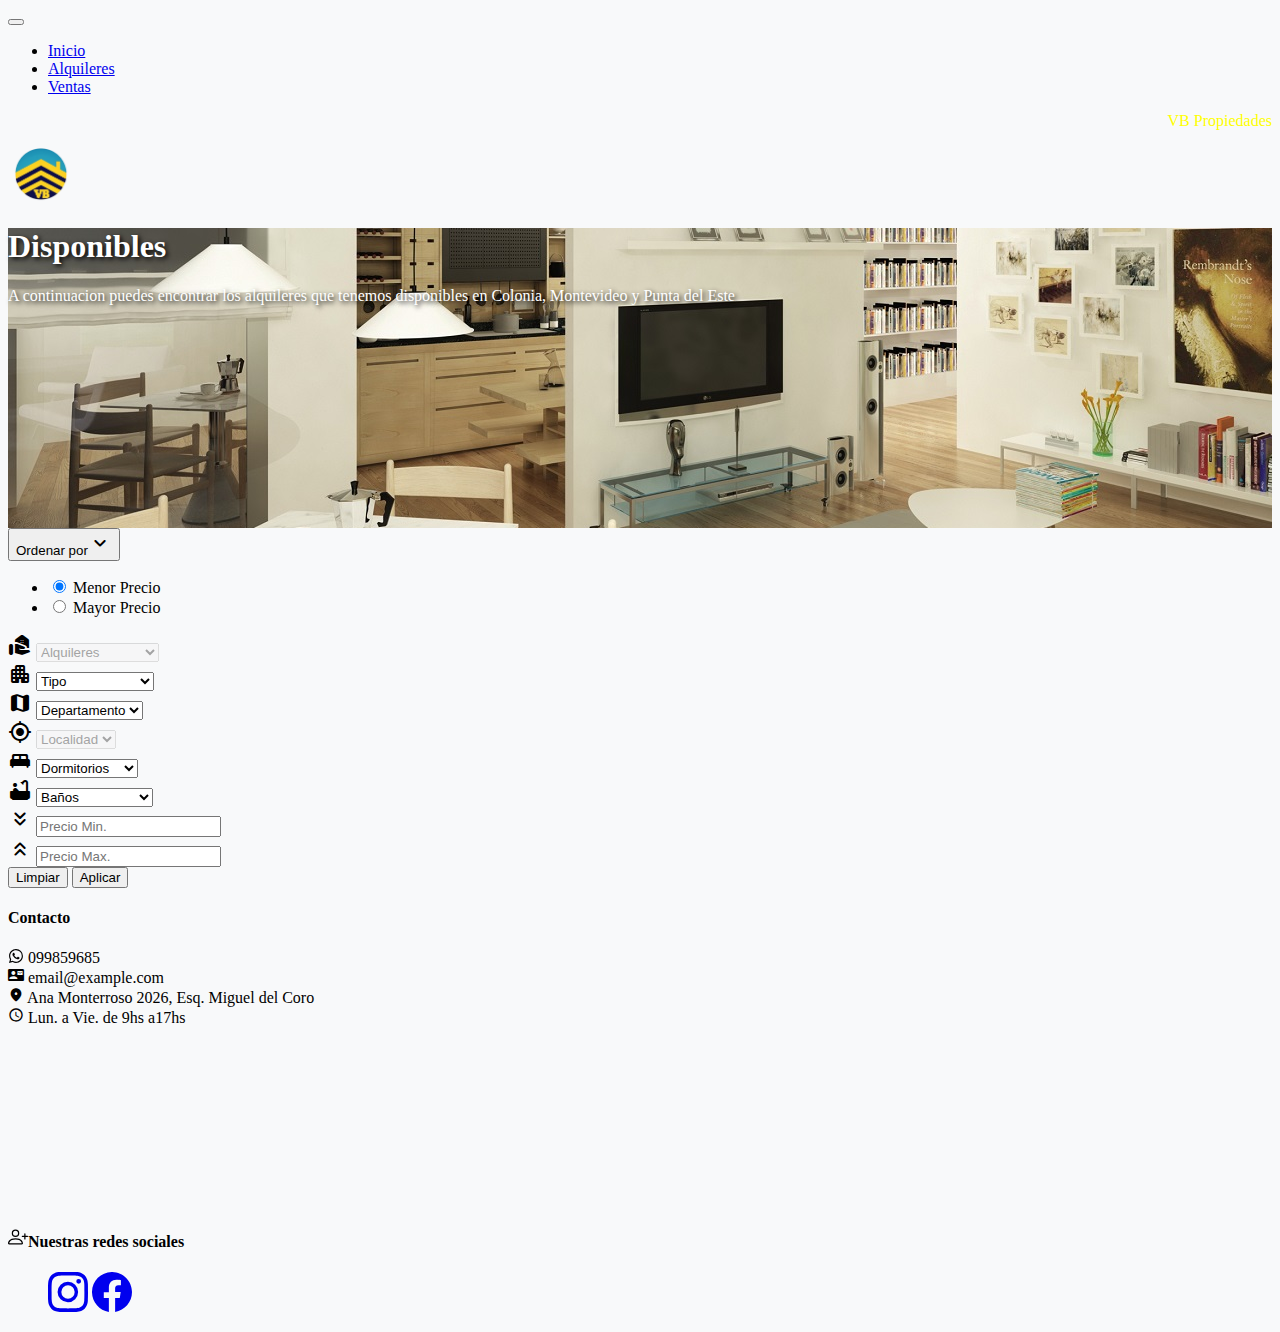
==== commit ad9f8287: "Nuevos cambios" ====
--- a/alquileres.html
+++ b/alquileres.html
@@ -40,46 +40,56 @@
 
   <header>
     <nav class="navbar navbar-expand-xl navbar-dark bg-dark" aria-label="Sixth navbar example">
-      <div class="container-fluid">
-        <a class="navbar-brand" href="#"></a>
-        <button class="navbar-toggler" type="button" data-bs-toggle="collapse" data-bs-target="#navbarsExample06"
-          aria-controls="navbarsExample06" aria-expanded="false" aria-label="Toggle navigation">
-          <span class="navbar-toggler-icon"></span>
-        </button>
-
-        <div class="collapse navbar-collapse" id="navbarsExample06">
-          <ul class="navbar-nav me-auto mb-2 mb-xl-0">
-            <li class="nav-item">
-              <a class="nav-link active" aria-current="page" href="index.html">Inicio</a>
-            </li>
-            <li class="nav-item">
-              <a class="nav-link" href="alquileres.html">Alquileres</a>
-            </li>
-            <li class="nav-item">
-              <a class="nav-link" href="ventas.html">Ventas</a>
-            </li>
-            <li class="nav-item dropdown">
-              <a class="nav-link dropdown-toggle" href="#" id="dropdown06" data-bs-toggle="dropdown"
-                aria-expanded="false">Mi Perfil</a>
-              <ul class="dropdown-menu" aria-labelledby="dropdown06">
-                <li><a class="dropdown-item" href="my-perfil.html">Mi Perfil</a></li>
-                <li><a class="dropdown-item" href="publicacion.html">Publicar</a></li>
-                <li><a class="dropdown-item" href="index.html">Cerrar Sesion</a></li>
-              </ul>
-            </li>
-          </ul>
-          <form>
-            <input class="form-control" type="text" placeholder="Search" aria-label="Search">
-          </form>
+        <div class="container-fluid">
+          <a class="navbar-brand" href="#"></a>
+          <button class="navbar-toggler" type="button" data-bs-toggle="collapse" data-bs-target="#navbarsExample06"
+            aria-controls="navbarsExample06" aria-expanded="false" aria-label="Toggle navigation">
+            <span class="navbar-toggler-icon"></span>
+          </button>
+  
+          <div class="collapse navbar-collapse" id="navbarsExample06">
+            <div class="col-8">
+            <ul class="navbar-nav">
+              <li class="nav-item">
+                <a class="nav-link active" aria-current="page" href="index.html">Inicio</a>
+              </li>
+              <li class="nav-item">
+                <a class="nav-link" href="alquileres.html">Alquileres</a>
+              </li>
+              <li class="nav-item">
+                <a class="nav-link" href="ventas.html">Ventas</a>
+              </li>
+              <li class="nav-item dropdown" style="display: none;">
+                <a class="nav-link dropdown-toggle" href="#" id="dropdown06" data-bs-toggle="dropdown"
+                  aria-expanded="false">Mi Perfil</a>
+                <ul class="dropdown-menu" aria-labelledby="dropdown06">
+                  <li><a class="dropdown-item" href="my-perfil.html">Mi Perfil</a></li>
+                  <li><a class="dropdown-item" href="publicacion.html">Publicar</a></li>
+                  <li><a class="dropdown-item" href="index.html">Cerrar Sesion</a></li>
+                </ul>
+              </li>
+            </ul>
+          </div>
+            <div class="col-4">
+              <div class="row">
+                <div class="col-10">
+                <p style="text-align: right; color: yellow; margin-top: 15px;">VB Propiedades</p>
+              </div>
+              <div class="col-2">
+              <img src="img/loguini_1.png" style="height: 1.5cm;">
+            </div>
+          </div>
+
+          </div>
+          </div>
         </div>
-      </div>
-    </nav>
-  </header>
+      </nav>
+</header>
 
   <main>
 
-    <section class="py-5 text-center" style="background-image: url(img/portada.jpg); height: 300px;">
-      <div class="row py-lg-5">
+    <section class="py-5 text-center" style="background-image: url(img/portada4.jpg); height: 300px;">
+      <div>
         <div class="col-lg-6 col-md-8 mx-auto">
           <h1 class="fw-light portada">Disponibles</h1>
           <p class="lead portada">A continuacion puedes encontrar los alquileres que tenemos disponibles en Colonia,
@@ -89,171 +99,6 @@
     </section>
 
     <div class="container album py-5 bg-light">
-      <div class="container">
-
-        <div>
-
-          <div class="d-grid gap-2 d-md-flex justify-content-md-end">
-            <!-- Button trigger modal -->
-            <button type="button" class="btn btn-secondary btn-sm mb-3" data-bs-toggle="modal"
-              data-bs-target="#exampleModal">
-              Filtrar
-            </button>
-            <div>
-              <button type="button" class="btn btn-light" id="clearRangeFilter">Limpiar</button>
-            </div>
-          </div>
-
-          <!-- Modal -->
-          <div class="modal fade" id="exampleModal" tabindex="-1" aria-labelledby="exampleModalLabel"
-            aria-hidden="true">
-            <div class="modal-dialog">
-              <div class="modal-content">
-                <div class="modal-header">
-                  <h5 class="modal-title" id="exampleModalLabel">Encuentra el inmueble que se ajuste a ti</h5>
-                  <button type="button" class="btn-close" data-bs-dismiss="modal" aria-label="Close"></button>
-                </div>
-                <div class="modal-body">
-                  <div class="container">
-                    <div class="row">
-                      <div class="col-sm-12 col-lg-6">
-                        <div class="input-group mb-1">
-                          <label class="input-group-text" for="inputGroupSelect01"><span
-                              class="material-icons-round">real_estate_agent</span></label>
-                          <select class="form-select" id="filterCategory" disabled>
-                            <option value="0">Categoria</option>
-                            <option value="Venta">Ventas</option>
-                            <option value="Alquiler" selected>Alquileres</option>
-                            <option value="3">Alquiler temporal</option>
-                          </select>
-                        </div>
-                      </div>
-                      <div class="col-sm-12 col-lg-6">
-                        <div class="input-group mb-1">
-                          <label class="input-group-text" for="inputGroupSelect01"><span
-                              class="material-icons-round">apartment</span></label>
-                          <select class="form-select" id="filterType">
-                            <option value="0" selected>Tipo</option>
-                            <option value="Apartamento">Apartamento</option>
-                            <option value="Casa">Casa</option>
-                            <option value="Local">Local Comercial</option>
-                            <option value="Terreno">Terreno</option>
-                          </select>
-                        </div>
-                      </div>
-                      <div class="col-sm-12 col-lg-6">
-                        <div class="input-group mb-1">
-                          <label class="input-group-text" for="inputGroupSelect01"><span
-                              class="material-icons-round">map</span></label>
-                          <select class="form-select" id="filterDepartament">
-                            <option value="0" selected>Departamento</option>
-                            <option value="Colonia">Colonia</option>
-                            <option value="Maldonado">Maldonado</option>
-                            <option value="Montevideo">Montevideo</option>
-                            <option value="Paysandú">Paysandú</option>
-                          </select>
-                        </div>
-                      </div>
-                      <div class="col-sm-12 col-lg-6" id="localidadGeneral">
-                        <div class="input-group mb-1">
-                          <label class="input-group-text" for="inputGroupSelect01"><span
-                              class="material-icons-round">my_location</span></label>
-                          <select class="form-select" id="filterLocation" disabled>
-                            <option value="0" selected>Localidad</option>
-                            <option value="1">opcion1</option>
-                          </select>
-                        </div>
-                      </div>
-                      <div class="col-sm-12 col-lg-6">
-                        <div class="input-group mb-1">
-                          <label class="input-group-text" for="inputGroupSelect01"><span
-                              class="material-icons-round">king_bed</span></label>
-                          <select class="form-select" id="filterBedrooms">
-                            <option value="0" selected>Dormitorios</option>
-                            <option value="1">1 Dormitorio</option>
-                            <option value="2">2 Dormitorios</option>
-                            <option value="3">3 Dormitorios</option>
-                            <option value="4">4 Dormitorios</option>
-                            <option value="5">5 Dormitorios</option>
-                          </select>
-                        </div>
-                      </div>
-                      <div class="col-sm-12 col-lg-6">
-                        <div class="input-group mb-1">
-                          <label class="input-group-text" for="inputGroupSelect01"><span
-                              class="material-icons-round">bathtub</span></label>
-                          <select class="form-select" id="filterToilets">
-                            <option value="0" selected>Baños</option>
-                            <option value="1">1 baño</option>
-                            <option value="2">2 baños</option>
-                            <option value="3">Mas de 2 baños</option>
-                          </select>
-                        </div>
-                      </div>
-                      <div class="col-sm-12 col-lg-6">
-                        <div class="input-group mb-1">
-                          <span class="material-icons-round input-group-text">keyboard_double_arrow_down</span>
-                          <input type="number" id="filterMin" name="minCost" class="form-control"
-                            aria-label="Sizing example input" aria-describedby="inputGroup-sizing-default" min="0"
-                            placeholder="Precio Min.">
-                        </div>
-                      </div>
-                      <div class="col-sm-12 col-lg-6">
-                        <div class="input-group mb-1">
-                          <span class="material-icons-round input-group-text">keyboard_double_arrow_up</span>
-                          <input type="number" id="filterMax" name="maxCost" class="form-control"
-                            aria-label="Sizing example input" aria-describedby="inputGroup-sizing-default" min="0"
-                            placeholder="Precio Max.">
-                        </div>
-                      </div>
-                      <div class="col-lg-6" style="display: none;">
-                        <!-- Al final vemos si se queda-->
-                        <div>
-                          <div class="form-check form-switch">
-                            <input class="form-check-input" type="checkbox" id="filterGarage">
-                            <label class="form-check-label" for="flexSwitchCheckDefault">Garage</label>
-                          </div>
-                          <h6>Garantias</h6>
-                          <div class="form-check">
-                            <input class="form-check-input" type="checkbox" value="" id="garantiaSin">
-                            <label class="form-check-label" for="flexCheckDefault1">
-                              Sin Garantia
-                            </label>
-                          </div>
-                          <div class="form-check">
-                            <input class="form-check-input" type="checkbox" value="" id="garantiaPorto">
-                            <label class="form-check-label" for="flexCheckDefault2">
-                              Porto Seguro
-                            </label>
-                          </div>
-                          <div class="form-check">
-                            <input class="form-check-input" type="checkbox" value="" id="garantiaAnda">
-                            <label class="form-check-label" for="flexCheckDefault3">
-                              Anda
-                            </label>
-                          </div>
-                          <div class="form-check">
-                            <input class="form-check-input" type="checkbox" value="" id="garantiaContaduria">
-                            <label class="form-check-label" for="flexCheckDefault4">
-                              Contaduria
-                            </label>
-                          </div>
-                        </div>
-                      </div>
-                    </div>
-                  </div>
-                  <div class="modal-footer">
-                    <button type="button" class="btn btn-secondary btn-sm" data-bs-dismiss="modal">Cancelar</button>
-                    <button type="button" class="btn btn-primary btn-sm" data-bs-dismiss="modal"
-                      id="apliFilter">Aplicar</button>
-                  </div>
-                </div>
-              </div>
-            </div>
-          </div>
-
-
-          <div class="container">
 
             <div class="d-grid gap-2 d-md-flex justify-content-md-end">
               <div class="btn-group" role="group">
@@ -271,10 +116,139 @@
                 </ul>
               </div>
             </div>
-            <br>
-            <div class="row" id="listado-inmuebles"> </div>
-          </div>
-        </div>
+            <div class="row">
+            <div class="col-lg-3">
+            <div class="col-lg-12">
+                <div class="col-sm-12 col-lg-12">
+                  <div class="input-group mb-1">
+                    <label class="input-group-text" for="inputGroupSelect01"><span
+                        class="material-icons-round">real_estate_agent</span></label>
+                    <select class="form-select" id="filterCategory" disabled>
+                      <option value="0">Categoria</option>
+                      <option value="Venta">Ventas</option>
+                      <option value="Alquiler" selected>Alquileres</option>
+                      <option value="3">Alquiler temporal</option>
+                    </select>
+                  </div>
+                </div>
+                <div class="col-sm-12 col-lg-12">
+                  <div class="input-group mb-1">
+                    <label class="input-group-text" for="inputGroupSelect01"><span
+                        class="material-icons-round">apartment</span></label>
+                    <select class="form-select" id="filterType">
+                      <option value="0" selected>Tipo</option>
+                      <option value="Apartamento">Apartamento</option>
+                      <option value="Casa">Casa</option>
+                      <option value="Local">Local Comercial</option>
+                      <option value="Terreno">Terreno</option>
+                    </select>
+                  </div>
+                </div>
+                <div class="col-sm-12 col-lg-12">
+                  <div class="input-group mb-1">
+                    <label class="input-group-text" for="inputGroupSelect01"><span
+                        class="material-icons-round">map</span></label>
+                    <select class="form-select" id="filterDepartament">
+                      <option value="0" selected>Departamento</option>
+                      <option value="Colonia">Colonia</option>
+                      <option value="Maldonado">Maldonado</option>
+                      <option value="Montevideo">Montevideo</option>
+                      <option value="Paysandú">Paysandú</option>
+                    </select>
+                  </div>
+                </div>
+                <div class="col-sm-12 col-lg-12" id="localidadGeneral">
+                  <div class="input-group mb-1">
+                    <label class="input-group-text" for="inputGroupSelect01"><span
+                        class="material-icons-round">my_location</span></label>
+                    <select class="form-select" id="filterLocation" disabled>
+                      <option value="0" selected>Localidad</option>
+                      <option value="1">opcion1</option>
+                    </select>
+                  </div>
+                </div>
+                <div class="col-sm-12 col-lg-12">
+                  <div class="input-group mb-1">
+                    <label class="input-group-text" for="inputGroupSelect01"><span
+                        class="material-icons-round">king_bed</span></label>
+                    <select class="form-select" id="filterBedrooms">
+                      <option value="0" selected>Dormitorios</option>
+                      <option value="1">1 Dormitorio</option>
+                      <option value="2">2 Dormitorios</option>
+                      <option value="3">3 Dormitorios</option>
+                      <option value="4">4 Dormitorios</option>
+                      <option value="5">5 Dormitorios</option>
+                    </select>
+                  </div>
+                </div>
+                <div class="col-sm-12 col-lg-12">
+                  <div class="input-group mb-1">
+                    <label class="input-group-text" for="inputGroupSelect01"><span
+                        class="material-icons-round">bathtub</span></label>
+                    <select class="form-select" id="filterToilets">
+                      <option value="0" selected>Baños</option>
+                      <option value="1">1 baño</option>
+                      <option value="2">2 baños</option>
+                      <option value="3">Mas de 2 baños</option>
+                    </select>
+                  </div>
+                </div>
+                <div class="col-sm-12 col-lg-12">
+                  <div class="input-group mb-1">
+                    <span class="material-icons-round input-group-text">keyboard_double_arrow_down</span>
+                    <input type="number" id="filterMin" name="minCost" class="form-control" aria-label="Sizing example input"
+                      aria-describedby="inputGroup-sizing-default" min="0" placeholder="Precio Min.">
+                  </div>
+                </div>
+                <div class="col-sm-12 col-lg-12">
+                  <div class="input-group mb-1">
+                    <span class="material-icons-round input-group-text">keyboard_double_arrow_up</span>
+                    <input type="number" id="filterMax" name="maxCost" class="form-control" aria-label="Sizing example input"
+                      aria-describedby="inputGroup-sizing-default" min="0" placeholder="Precio Max.">
+                  </div>
+                </div>
+                <div class="col-lg-6" style="display: none;"> <!-- Al final vemos si se queda-->
+                  <div>
+                    <div class="form-check form-switch">
+                      <input class="form-check-input"
+                        type="checkbox" id="filterGarage">
+                      <label class="form-check-label" for="flexSwitchCheckDefault">Garage</label>
+                    </div>
+                    <h6>Garantias</h6>
+                    <div class="form-check">
+                      <input class="form-check-input" type="checkbox" value="" id="garantiaSin">
+                      <label class="form-check-label" for="flexCheckDefault1">
+                        Sin Garantia
+                      </label>
+                    </div>
+                    <div class="form-check">
+                      <input class="form-check-input" type="checkbox" value="" id="garantiaPorto">
+                      <label class="form-check-label" for="flexCheckDefault2">
+                        Porto Seguro
+                      </label>
+                    </div>
+                    <div class="form-check">
+                      <input class="form-check-input" type="checkbox" value="" id="garantiaAnda">
+                      <label class="form-check-label" for="flexCheckDefault3">
+                        Anda
+                      </label>
+                    </div>
+                    <div class="form-check">
+                      <input class="form-check-input" type="checkbox" value="" id="garantiaContaduria">
+                      <label class="form-check-label" for="flexCheckDefault4">
+                        Contaduria
+                      </label>
+                    </div>
+                  </div>
+                </div>
+                <div>
+                    <button type="button" class="btn btn-secondary btn-sm" id="clearRangeFilter">Limpiar</button>
+                    <button type="button" class="btn btn-primary btn-sm"id="apliFilter">Aplicar</button>
+                  </div>
+            </div>
+            </div>
+            <div class="col-lg-9">
+            <div class="row" id="listado-inmuebles"> </div></div></div>
       </div>
 
   </main>
@@ -283,29 +257,36 @@
     <div class="bg-dark">
       <div class="container">
         <div class="row">
-          <div class="col-sm-8 col-md-7 py-4 mb-1">
+          <div class="col-md-4 col-sm-6 col-lg-3 py-4 mb-1">
             <h4 class="text-white">Contacto</h4>
-            <label class="text-muted"><span class="material-icons-round icons">whatsapp</span> 099859685</label><br>
-            <label class="text-muted"><span class="material-icons-round icons">contact_mail</span>
-              email@example.com</label><br>
-            <label class="text-muted"><span class="material-icons-round icons">location_on</span> Ana Monterroso 2026,
-              Esq. Miguel del Coro</label><br>
-            <label class="text-muted"><span class="material-icons-round icons">schedule</span> Lun. a Vie. de 9hs
-              a17hs</label><br>
-          </div>
-          <div class="col-sm-4 offset-md-1 py-4">
-            <h4 class="text-white"><span class="material-icons-round">person_add_alt</span>Nuestras redes sociales</h4>
+            <label class="text-muted"><svg xmlns="http://www.w3.org/2000/svg" width="16" height="14" fill="currentColor" class="bi bi-whatsapp" viewBox="0 0 16 16">
+              <path d="M13.601 2.326A7.854 7.854 0 0 0 7.994 0C3.627 0 .068 3.558.064 7.926c0 1.399.366 2.76 1.057 3.965L0 16l4.204-1.102a7.933 7.933 0 0 0 3.79.965h.004c4.368 0 7.926-3.558 7.93-7.93A7.898 7.898 0 0 0 13.6 2.326zM7.994 14.521a6.573 6.573 0 0 1-3.356-.92l-.24-.144-2.494.654.666-2.433-.156-.251a6.56 6.56 0 0 1-1.007-3.505c0-3.626 2.957-6.584 6.591-6.584a6.56 6.56 0 0 1 4.66 1.931 6.557 6.557 0 0 1 1.928 4.66c-.004 3.639-2.961 6.592-6.592 6.592zm3.615-4.934c-.197-.099-1.17-.578-1.353-.646-.182-.065-.315-.099-.445.099-.133.197-.513.646-.627.775-.114.133-.232.148-.43.05-.197-.1-.836-.308-1.592-.985-.59-.525-.985-1.175-1.103-1.372-.114-.198-.011-.304.088-.403.087-.088.197-.232.296-.346.1-.114.133-.198.198-.33.065-.134.034-.248-.015-.347-.05-.099-.445-1.076-.612-1.47-.16-.389-.323-.335-.445-.34-.114-.007-.247-.007-.38-.007a.729.729 0 0 0-.529.247c-.182.198-.691.677-.691 1.654 0 .977.71 1.916.81 2.049.098.133 1.394 2.132 3.383 2.992.47.205.84.326 1.129.418.475.152.904.129 1.246.08.38-.058 1.171-.48 1.338-.943.164-.464.164-.86.114-.943-.049-.084-.182-.133-.38-.232z"/>
+            </svg> 099859685</label><br>
+            <label class="text-muted"><span class="material-icons-round icons">contact_mail</span> email@example.com</label><br>
+            <label class="text-muted"><span class="material-icons-round icons">location_on</span> Ana Monterroso 2026, Esq. Miguel del Coro</label><br>
+            <label class="text-muted"><span class="material-icons-round icons">schedule</span> Lun. a Vie. de 9hs a17hs</label><br>
+          </div>
+          <div class="col-md-4 col-sm-6 col-lg-4 px-2 pt-2 mb-1 text-center">
+            <iframe src="https://www.google.com/maps/embed?pb=!1m14!1m8!1m3!1d3272.199566980126!2d-56.171089!3d-34.901441!3m2!1i1024!2i768!4f13.1!3m3!1m2!1s0x959f81b28ebfed79%3A0xdd424a3b7adee5b6!2sC.%20Ana%20Monterroso%20de%20Lavalleja%202026%2C%2011200%20Montevideo%2C%20Departamento%20de%20Montevideo!5e0!3m2!1ses!2suy!4v1661746018863!5m2!1ses!2suy" width="250" height="175" style="border:0;" allowfullscreen="" loading="lazy" referrerpolicy="no-referrer-when-downgrade"></iframe>
+          </div>
+          <div class="col-md-4 col-sm-6 col-lg-4 offset-md-1 py-4">
+            <h4 class="text-white"><svg xmlns="http://www.w3.org/2000/svg" width="20" height="20" fill="currentColor" class="bi bi-person-plus" viewBox="0 0 16 16">
+              <path d="M6 8a3 3 0 1 0 0-6 3 3 0 0 0 0 6zm2-3a2 2 0 1 1-4 0 2 2 0 0 1 4 0zm4 8c0 1-1 1-1 1H1s-1 0-1-1 1-4 6-4 6 3 6 4zm-1-.004c-.001-.246-.154-.986-.832-1.664C9.516 10.68 8.289 10 6 10c-2.29 0-3.516.68-4.168 1.332-.678.678-.83 1.418-.832 1.664h10z"/>
+              <path fill-rule="evenodd" d="M13.5 5a.5.5 0 0 1 .5.5V7h1.5a.5.5 0 0 1 0 1H14v1.5a.5.5 0 0 1-1 0V8h-1.5a.5.5 0 0 1 0-1H13V5.5a.5.5 0 0 1 .5-.5z"/>
+            </svg>Nuestras redes sociales</h4>
             <ul class="list-unstyled">
-              <li><a href="https://instagram.com/vbpropiedadesuy?utm_medium=copy_link" class="text-white">Siguenos en
-                  Instagram</a></li>
-              <li><a href="https://www.facebook.com/VB-Propiedades-117550889682355/" class="text-white">Visitanos en
-                  Facebook</a></li>
-              <li><a href="conultas.html" class="text-white">Consultas</a></li>
+              <a href="https://instagram.com/vbpropiedadesuy?utm_medium=copy_link" class="text-white"><svg xmlns="http://www.w3.org/2000/svg" width="40" height="40" fill="currentColor" class="bi bi-instagram" viewBox="0 0 16 16">
+                <path d="M8 0C5.829 0 5.556.01 4.703.048 3.85.088 3.269.222 2.76.42a3.917 3.917 0 0 0-1.417.923A3.927 3.927 0 0 0 .42 2.76C.222 3.268.087 3.85.048 4.7.01 5.555 0 5.827 0 8.001c0 2.172.01 2.444.048 3.297.04.852.174 1.433.372 1.942.205.526.478.972.923 1.417.444.445.89.719 1.416.923.51.198 1.09.333 1.942.372C5.555 15.99 5.827 16 8 16s2.444-.01 3.298-.048c.851-.04 1.434-.174 1.943-.372a3.916 3.916 0 0 0 1.416-.923c.445-.445.718-.891.923-1.417.197-.509.332-1.09.372-1.942C15.99 10.445 16 10.173 16 8s-.01-2.445-.048-3.299c-.04-.851-.175-1.433-.372-1.941a3.926 3.926 0 0 0-.923-1.417A3.911 3.911 0 0 0 13.24.42c-.51-.198-1.092-.333-1.943-.372C10.443.01 10.172 0 7.998 0h.003zm-.717 1.442h.718c2.136 0 2.389.007 3.232.046.78.035 1.204.166 1.486.275.373.145.64.319.92.599.28.28.453.546.598.92.11.281.24.705.275 1.485.039.843.047 1.096.047 3.231s-.008 2.389-.047 3.232c-.035.78-.166 1.203-.275 1.485a2.47 2.47 0 0 1-.599.919c-.28.28-.546.453-.92.598-.28.11-.704.24-1.485.276-.843.038-1.096.047-3.232.047s-2.39-.009-3.233-.047c-.78-.036-1.203-.166-1.485-.276a2.478 2.478 0 0 1-.92-.598 2.48 2.48 0 0 1-.6-.92c-.109-.281-.24-.705-.275-1.485-.038-.843-.046-1.096-.046-3.233 0-2.136.008-2.388.046-3.231.036-.78.166-1.204.276-1.486.145-.373.319-.64.599-.92.28-.28.546-.453.92-.598.282-.11.705-.24 1.485-.276.738-.034 1.024-.044 2.515-.045v.002zm4.988 1.328a.96.96 0 1 0 0 1.92.96.96 0 0 0 0-1.92zm-4.27 1.122a4.109 4.109 0 1 0 0 8.217 4.109 4.109 0 0 0 0-8.217zm0 1.441a2.667 2.667 0 1 1 0 5.334 2.667 2.667 0 0 1 0-5.334z"/>
+              </svg></a>
+              <a href="https://www.facebook.com/VB-Propiedades-117550889682355/" class="text-white"><svg xmlns="http://www.w3.org/2000/svg" width="40" height="40" fill="currentColor" class="bi bi-facebook" viewBox="0 0 16 16">
+                <path d="M16 8.049c0-4.446-3.582-8.05-8-8.05C3.58 0-.002 3.603-.002 8.05c0 4.017 2.926 7.347 6.75 7.951v-5.625h-2.03V8.05H6.75V6.275c0-2.017 1.195-3.131 3.022-3.131.876 0 1.791.157 1.791.157v1.98h-1.009c-.993 0-1.303.621-1.303 1.258v1.51h2.218l-.354 2.326H9.25V16c3.824-.604 6.75-3.934 6.75-7.951z"/>
+              </svg></a>
+              <li  style="display: none;"><a href="conultas.html" class="text-white">Consultas</a></li>
             </ul>
           </div>
         </div>
       </div>
-
+    </div>
   </footer>
  
 
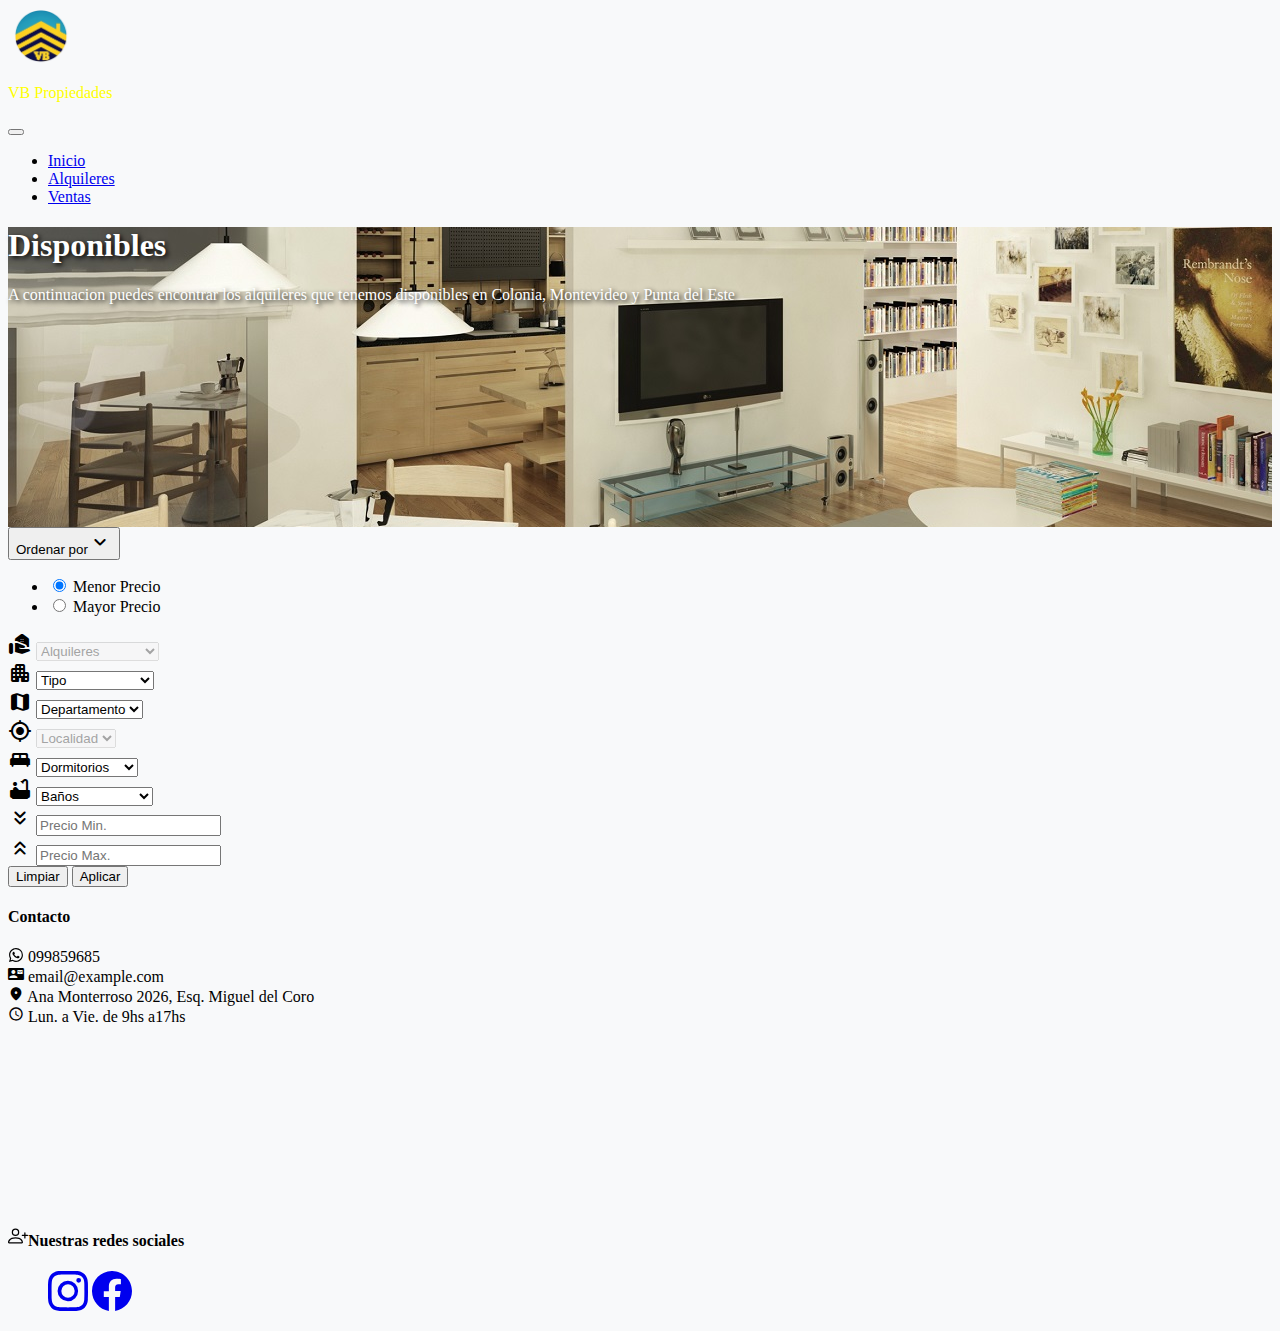
==== commit c54e436c: "cambios en navbarS e info-inmueble" ====
--- a/alquileres.html
+++ b/alquileres.html
@@ -5,7 +5,7 @@
   <meta charset="utf-8">
   <meta name="viewport" content="width=device-width, initial-scale=1">
   <title>VB Propiedades</title>
-  <link rel="shortcut icon" href="img/logo.png">
+  <link rel="shortcut icon" href="img/logoP.png">
   <link href="https://cdn.jsdelivr.net/npm/bootstrap@5.0.2/dist/css/bootstrap.min.css" rel="stylesheet"
     integrity="sha384-EVSTQN3/azprG1Anm3QDgpJLIm9Nao0Yz1ztcQTwFspd3yD65VohhpuuCOmLASjC" crossorigin="anonymous">
   <link rel="canonical" href="https://getbootstrap.com/docs/5.0/examples/album/">
@@ -40,16 +40,24 @@
 
   <header>
     <nav class="navbar navbar-expand-xl navbar-dark bg-dark" aria-label="Sixth navbar example">
-        <div class="container-fluid">
-          <a class="navbar-brand" href="#"></a>
-          <button class="navbar-toggler" type="button" data-bs-toggle="collapse" data-bs-target="#navbarsExample06"
-            aria-controls="navbarsExample06" aria-expanded="false" aria-label="Toggle navigation">
-            <span class="navbar-toggler-icon"></span>
-          </button>
-  
-          <div class="collapse navbar-collapse" id="navbarsExample06">
-            <div class="col-8">
-            <ul class="navbar-nav">
+      <div class="container-fluid">
+        <div class="row">
+          <div class="col-lg-4 col-sm-4">
+            <img src="img/loguini_1.png" style="height: 1.5cm;">
+          </div>
+          <div class="col-lg-8 col-sm-8">
+            <p style="color: yellow; margin-top: 15px;">VB Propiedades</p>
+          </div>
+        </div>
+        <a class="navbar-brand" href="#"></a>
+        <button class="navbar-toggler" type="button" data-bs-toggle="collapse" data-bs-target="#navbarsExample06"
+          aria-controls="navbarsExample06" aria-expanded="false" aria-label="Toggle navigation">
+          <span class="navbar-toggler-icon"></span>
+        </button>
+
+        <div class="collapse navbar-collapse" id="navbarsExample06">
+          <div class="col-lg-8 col-sm-12">
+            <ul class="navbar-nav d-flex justify-content-evenly">
               <li class="nav-item">
                 <a class="nav-link active" aria-current="page" href="index.html">Inicio</a>
               </li>
@@ -70,21 +78,10 @@
               </li>
             </ul>
           </div>
-            <div class="col-4">
-              <div class="row">
-                <div class="col-10">
-                <p style="text-align: right; color: yellow; margin-top: 15px;">VB Propiedades</p>
-              </div>
-              <div class="col-2">
-              <img src="img/loguini_1.png" style="height: 1.5cm;">
-            </div>
-          </div>
-
-          </div>
-          </div>
-        </div>
-      </nav>
-</header>
+        </div>
+      </div>
+    </nav>
+  </header>
 
   <main>
 
--- a/style/inicio.css
+++ b/style/inicio.css
@@ -14,4 +14,14 @@
 }
 .icons {
     font-size: 16px;
+}
+
+.card:hover {
+    border-style:solid ;
+    border-color: lightgrey;
+    box-shadow: 0px 2px 5px;
+    height: 103%;
+    width: 107%;
+    transition: all .1s ease-out;
+    padding: 0%;
 }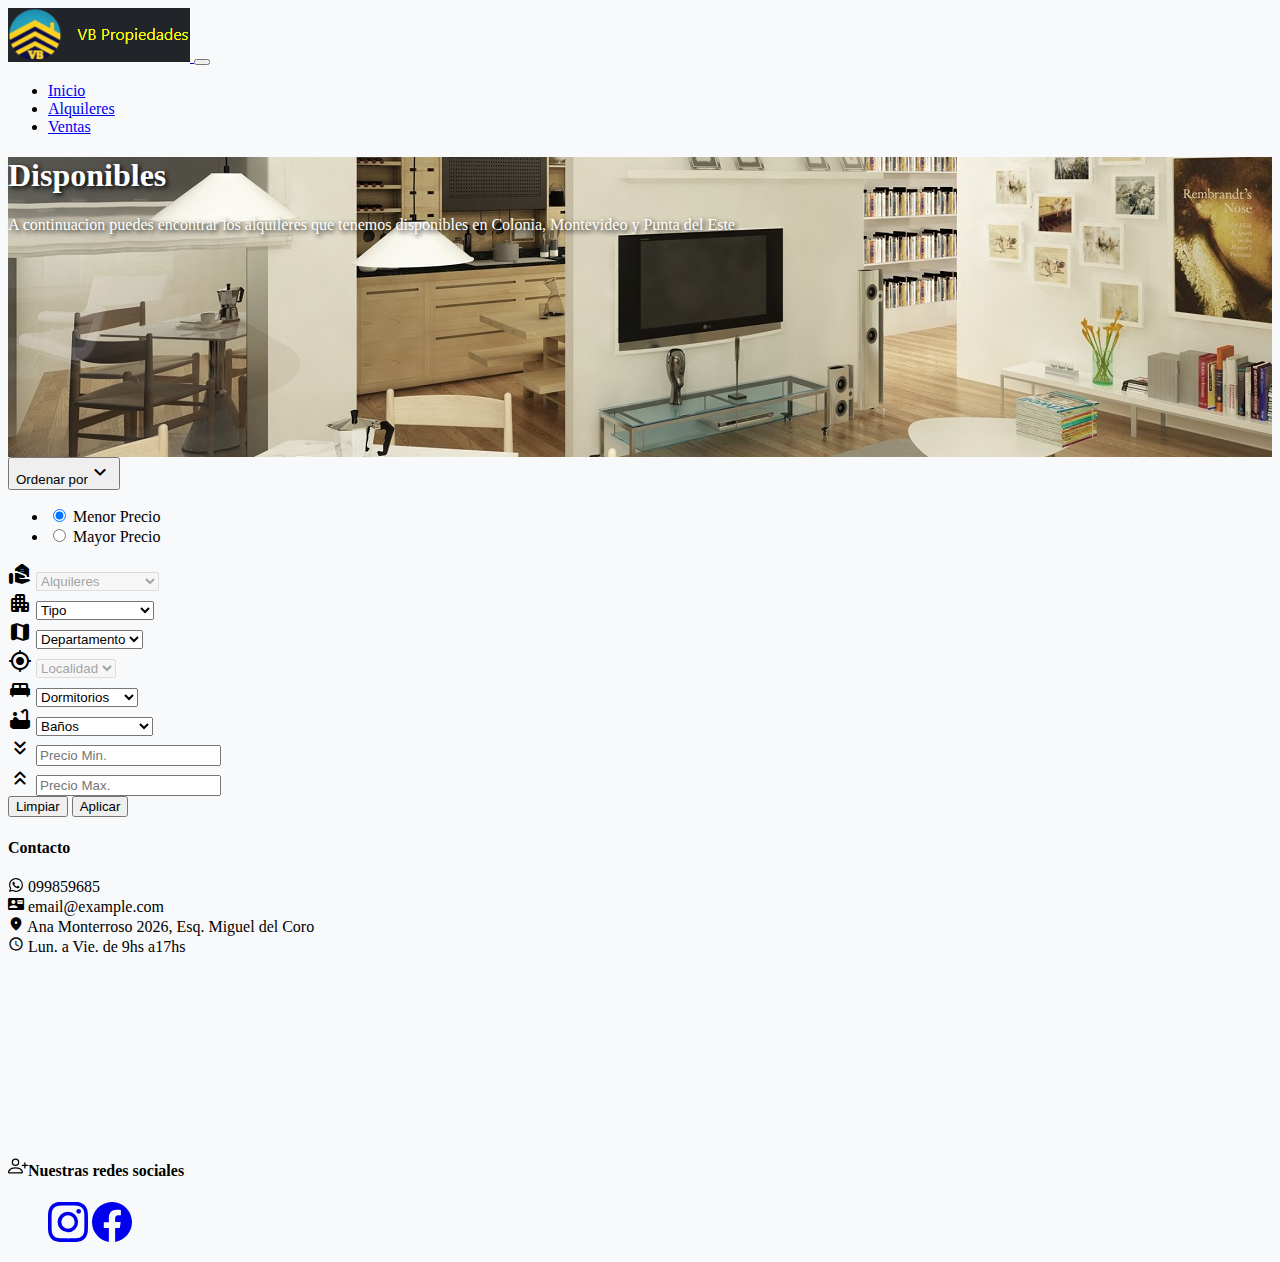
==== commit dcd95a35: "Cambios en header, cards y publicacion.html" ====
--- a/alquileres.html
+++ b/alquileres.html
@@ -39,17 +39,11 @@
 <body>
 
   <header>
-    <nav class="navbar navbar-expand-xl navbar-dark bg-dark" aria-label="Sixth navbar example">
+    <nav class="navbar navbar-expand-md navbar-dark bg-dark py-0" aria-label="Sixth navbar example">
       <div class="container-fluid">
-        <div class="row">
-          <div class="col-lg-4 col-sm-4">
-            <img src="img/loguini_1.png" style="height: 1.5cm;">
-          </div>
-          <div class="col-lg-8 col-sm-8">
-            <p style="color: yellow; margin-top: 15px;">VB Propiedades</p>
-          </div>
-        </div>
-        <a class="navbar-brand" href="#"></a>
+        <a class="navbar-brand" href="index.html">
+          <img src="img/logo23.png" alt="" class="d-inline-block">
+        </a>
         <button class="navbar-toggler" type="button" data-bs-toggle="collapse" data-bs-target="#navbarsExample06"
           aria-controls="navbarsExample06" aria-expanded="false" aria-label="Toggle navigation">
           <span class="navbar-toggler-icon"></span>
@@ -59,13 +53,13 @@
           <div class="col-lg-8 col-sm-12">
             <ul class="navbar-nav d-flex justify-content-evenly">
               <li class="nav-item">
-                <a class="nav-link active" aria-current="page" href="index.html">Inicio</a>
+                <a class="nav-link px-2" aria-current="page" href="index.html">Inicio</a>
               </li>
               <li class="nav-item">
-                <a class="nav-link" href="alquileres.html">Alquileres</a>
+                <a class="nav-link active px-2" href="alquileres.html">Alquileres</a>
               </li>
               <li class="nav-item">
-                <a class="nav-link" href="ventas.html">Ventas</a>
+                <a class="nav-link px-2" href="ventas.html">Ventas</a>
               </li>
               <li class="nav-item dropdown" style="display: none;">
                 <a class="nav-link dropdown-toggle" href="#" id="dropdown06" data-bs-toggle="dropdown"
@@ -213,25 +207,25 @@
                     </div>
                     <h6>Garantias</h6>
                     <div class="form-check">
-                      <input class="form-check-input" type="checkbox" value="" id="garantiaSin">
+                      <input class="form-check-input" type="checkbox" value="Sin Garantia" id="garantiaSin">
                       <label class="form-check-label" for="flexCheckDefault1">
                         Sin Garantia
                       </label>
                     </div>
                     <div class="form-check">
-                      <input class="form-check-input" type="checkbox" value="" id="garantiaPorto">
+                      <input class="form-check-input" type="checkbox" value="Porto Seguro" id="garantiaPorto">
                       <label class="form-check-label" for="flexCheckDefault2">
                         Porto Seguro
                       </label>
                     </div>
                     <div class="form-check">
-                      <input class="form-check-input" type="checkbox" value="" id="garantiaAnda">
+                      <input class="form-check-input" type="checkbox" value="Anda" id="garantiaAnda">
                       <label class="form-check-label" for="flexCheckDefault3">
                         Anda
                       </label>
                     </div>
                     <div class="form-check">
-                      <input class="form-check-input" type="checkbox" value="" id="garantiaContaduria">
+                      <input class="form-check-input" type="checkbox" value="Contaduria" id="garantiaContaduria">
                       <label class="form-check-label" for="flexCheckDefault4">
                         Contaduria
                       </label>
--- a/style/inicio.css
+++ b/style/inicio.css
@@ -20,8 +20,8 @@
     border-style:solid ;
     border-color: lightgrey;
     box-shadow: 0px 2px 5px;
-    height: 103%;
-    width: 107%;
+    height: 102%;
+    width: 102%;
     transition: all .1s ease-out;
     padding: 0%;
-}+}
